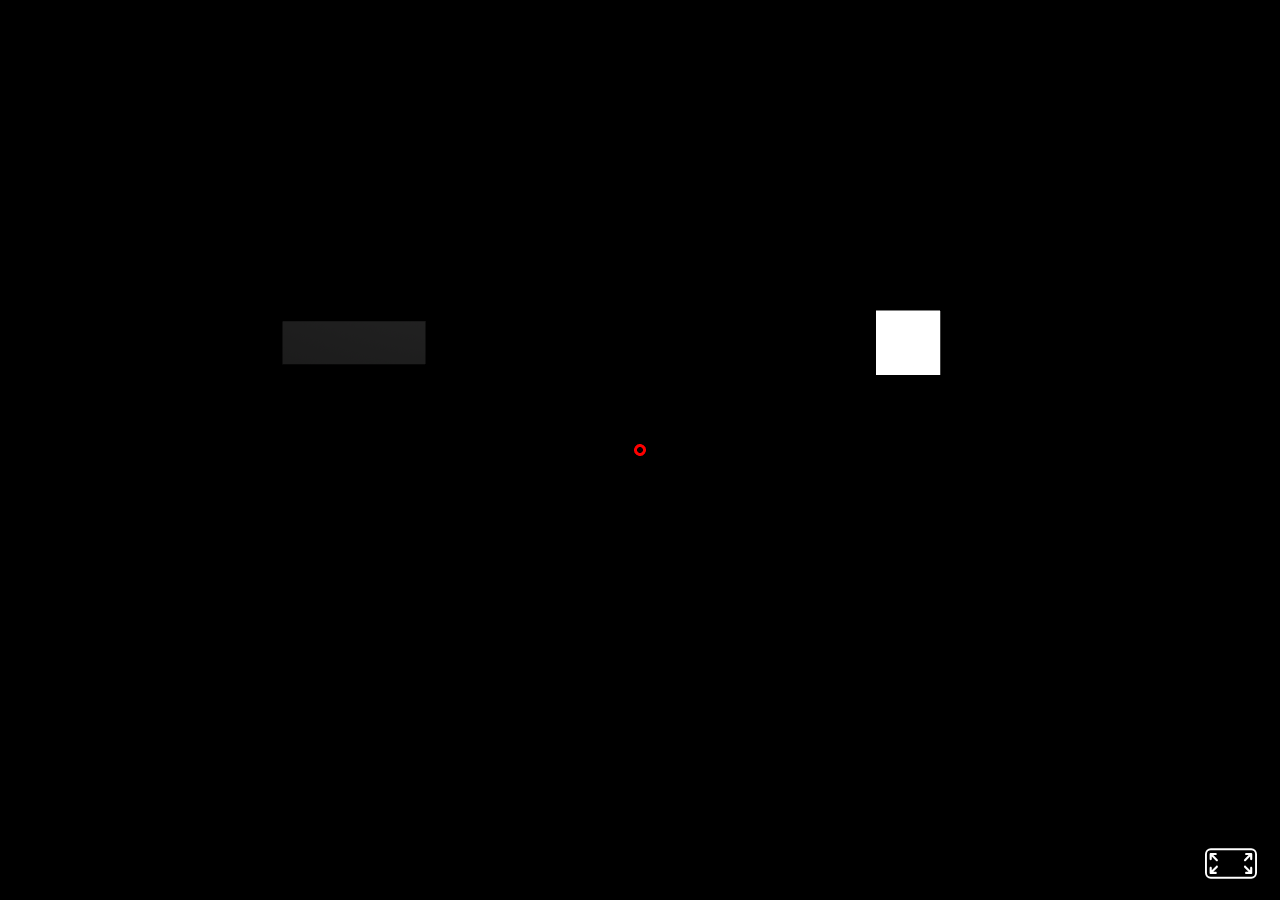
==== balandra.html @ b4c8eab2 "Video inmersion" ====
<!DOCTYPE html>
<html lang="en">
<head>
    <title></title>
    <meta charset="UTF-8">
    <meta name="viewport" content="width=device-width, initial-scale=1.0">
    <link href="./information/mapbox-gl.css" rel="stylesheet">
    <script src="./information/mapbox-gl-map.js"></script>
    <link href="css/style.css" rel="stylesheet">
</head>
<body id="balandra">
    <a-scene device-orientation-permission-ui="enabled: false">
        <a-sky id="sky" src="#pointBal1" rotation="0 -80 0"></a-sky>
        <a-assets>
            <!--Puntos-->
            <img id="pointBal1" src="images/balandraImgs/B1.webp" alt="Imagen 1">
            <img id="pointBal2" src="images/balandraImgs/B2.webp" alt="Imagen 2">
            <img id="pointBal3" src="images/balandraImgs/B3.webp" alt="Imagen 3">
            <img id="pointBal4" src="images/balandraImgs/B4.webp" alt="Imagen 4">
            <img id="pointBal5" src="images/balandraImgs/B5.webp" alt="Imagen 5">
            <!--PointBal1-->
            <img id="aves" src="images/balandraImgs/Aves.jpg" alt="Aves">
            <img id="mangleNegro" src="images/balandraImgs/Mangle Negro.jpg" alt="Mangle negro">
            <img id="batis" src="images/balandraImgs/Batis maritima (1).jpg" alt="Batis">
            <!--PointBal2-->
            <img id="copal" src="images/balandraImgs/Copal.jpg" alt="Copal">
            <img id="dunas" src="images/balandraImgs/Dunas.jpg" alt="Dunas">
            <img id="ecologica" src="images/balandraImgs/Sucesión Ecologica.jpg" alt="Ecologica">
            <img id="mangleRojo" src="images/balandraImgs/Mangle Rojo.jpeg" alt="Dunas">
             <!--PointBal3-->
            <video id="drAvila" loop src="images/balandraImgs/drAvila.mp4"></video>
            <img id="paisajismo" src="images/balandraImgs/Paisajismo.jpg" alt="Paisajismo">
            <!--PointBal4-->
            <video id="testimonial" loop src="images/balandraImgs/Testimonial B2.mp4"></video>
            <video id="inmersion" loop src="images/balandraImgs/inmersion.mp4"></video>

            <!--PointBal5-->
            <img id="dosel" src="images/balandraImgs/dosel.jpg" alt="Dosel">
            <img id="raices" src="images/balandraImgs/Raíces.jpg" alt="Raices">
            
            
            <!--Recursos extra-->
            <video id="atras" autoplay loop muted src="images/direction.webm" alt="hotspot"></video>
            <img id="close1" src="images/close1.png" alt="close1">
            <img id="salir" src="images/puerta.png" alt="salir">
            <img id="siguiente" src="images/sig.png" alt="sig">
            <video id="adelante" autoplay loop muted src="images/adelante.webm" alt="adelante"></video>
            <video id="video" autoplay loop muted src="images/try.webm"></video>
            

        </a-assets>
        <a-entity id="spots" hotspots scale="1 1 1">
            <a-entity id="group-point1-balandra">
                
                <a-video class="adelante" spot="linkto:#pointBal2;spotgroup:group-point2-balandra" position="11 0 -7" rotation="50 110 90" material="opacity=0.8" src="#adelante" geometry="width: 2; height: 1.8"></a-video>
                <a-video id="op1" src="#video" position="-1 0.2 -8.8" rotation="0.000 0.000 0.000" material="opacity:0.8" geometry="width: 1.2; height: 1.2" visible="true" visibilidad="openImageId: op1; imageId: tar1; closeId: clo1"></a-video>
                <a-entity id="tar1" position="3 3 -13" rotation="0 -15 0" visible="false">
                    <a-plane position="0 -1 0" rotation="0 0 0" geometry="width: 10; height: 12" material="color: black; opacity: 0.7"></a-plane>
                    <a-image src="#aves" position="0 2 0.01" geometry="width: 9.5; height: 5.5" material=""></a-image>
                    <a-image position="4.3 4.3 0.03" id="clo1" src="#close1" geometry="width: 0.6; height: 0.6" material=""></a-image>
                    <a-text value="Aves"  position="0 -1.3 0.01" align="center" color="white" width="9.5" text="wrapCount: 30; baseline: top; negate: false; font:./lato-font-main/Lato-Regular-msdf.json; fontImage: ./lato-font-main/Lato-Regular-msdf.png" ></a-text>
                    <a-text value="Egretta thula (garza blanca) y Egretta rufescens (garza rojiza) son especies de aves de la familia Ardeidae que habitan en humedales, lagunas costeras, estuarios y manglares, donde se alimentan de peces, crustáceos y otros organismos acuáticos. La garza blanca se distingue por su plumaje blanco, patas negras y dedos amarillos, mientras que la garza rojiza presenta dos tipos de coloración: uno rojizo y otro blanco. Ambas especies son fundamentales para el equilibrio ecológico de los ecosistemas costeros. La garza blanca no se encuentra clasificada en la NOM-059-SEMARNAT-2010, mientras que la garza rojiza sí está incluida en dicha norma bajo la categoría de “Sujetas a Protección Especial” (Pr)." position="0 -2.2 0.01" align="center" color="white" width="9.5" text="wrapCount: 50; lineHeight: 50; baseline: top; negate: false; font:./lato-font-main/Lato-Regular-msdf.json; fontImage: ./lato-font-main/Lato-Regular-msdf.png"  >
                    </a-text>
                </a-entity>
                
                <a-video id="op2"src="#video" position="-5 0 -3" rotation="0.000 50.000 0.000" material="opacity:0.8" geometry="width: 1.2; height: 1.2" visible="true" visibilidad="openImageId: op2; imageId: tar2; closeId: clo2"></a-video>
                <a-entity id="tar2" position="-12 3 1" rotation="0.000 75.000 0.000" visible="false">
                    <a-plane position="0 -1 0" rotation="0 0 0" geometry="width: 10; height: 12" material="color: black; opacity: 0.7"></a-plane>
                    <a-image src="#mangleNegro" position="0 2 0.01" geometry="width: 9.5; height:5.5" material=""></a-image>
                    <a-image position="4.3 4.3 0.03" id="clo2" src="#close1" geometry="width: 0.6; height: 0.6" material=""></a-image>
                    <a-text value="Mangle negro" position="0 -1.4 0.01" align="center" color="white" width="9.5" text="wrapCount: 30; baseline: top; negate: false;font:./lato-font-main/Lato-Regular-msdf.json; fontImage: ./lato-font-main/Lato-Regular-msdf.png" ></a-text>
                    <a-text value="Avicennia germinans, conocida como mangle negro, es una especie arbórea-arbustiva de la familia Acanthaceae. Crece en planicies intermareales, principalmente en bordes y zonas internas de manglares, en lagunas costeras, estuarios y bahías, sobre suelos salinos arcillosos o limosos con inundaciones periódicas. Presenta raíces (neumatóforos) que facilitan el intercambio de gases en condiciones anóxicas y hojas con glándulas que excretan sal. Es fundamental para la estabilización del suelo, captura de carbono y otros servicios ecosistémicos. Dicha especie está incluida en la NOM-059-SEMARNAT-2010 bajo la categoría “Amenazada” (A)." position="0 -2.4 0.01" align="center" color="white" width="9.5" text="wrapCount: 50; lineHeight: 50; baseline: top; negate: false; font:./lato-font-main/Lato-Regular-msdf.json; fontImage: ./lato-font-main/Lato-Regular-msdf.png">
              </a-text></a-entity>

              
              <a-video id="op31" src="#video" position="3 -1 -1 " rotation="0.000 120.000 50.000" material="opacity:0.8" geometry="width: 1; height: 1" visible="true" visibilidad="openImageId: op31; imageId: tar31; closeId: clo31"></a-video>
              <a-entity id="tar31" position="12 3 3" rotation="0.000 -95.000 0.000" visible="false">
                <a-plane position="0 -1 0" rotation="0 0 0" geometry="width: 10; height: 12" material="color: black; opacity: 0.7"></a-plane>
                <a-image src="#batis" position="0 2 0.01" geometry="width: 9.5; height:5.5" material=""></a-image>
                <a-image position="4.3 4.3 0.03" id="clo31" src="#close1" geometry="width: 0.6; height: 0.6" material=""></a-image>
                <a-text value="Batis" position="0 -1.5 0.01" align="center" color="white" width="9.5" text="wrapCount: 30; baseline: top; negate: false; font:./lato-font-main/Lato-Regular-msdf.json; fontImage: ./lato-font-main/Lato-Regular-msdf.png"></a-text>
                <a-text value="Batis maritima, conocida como saladilla o vidrillo, es una planta halófita perenne de la familia Bataceae. Crece en planicies intermareales asociadas a manglares y marismas, en suelos salinos arenosos a limosos inundados. Destaca por su baja altura (10-50 cm), y hojas carnosas, adaptadas a ambientes salinos. Es clave para estabilizar suelos y brindar refugio a la fauna, y presenta potencial para la restauración ecológica. Esta especie no está incluida en la NOM-059-SEMARNAT-2010." position="0 -2.4 0.01" align="center" color="white" width="9.5" text="wrapCount: 49; lineHeight: 60; baseline: top; negate: false; font:./lato-font-main/Lato-Regular-msdf.json; fontImage: ./lato-font-main/Lato-Regular-msdf.png">
              </a-text></a-entity>

              <a-video id="op32" src="#video" position="2.4 -1 5 " rotation="0.000 50.000 50.000" material="opacity:0.9" geometry="width: 1.2; height: 1.2" visible="true" visibilidad="openImageId: op32; imageId: tar32; closeId: clo32"></a-video>
              <a-entity id="tar32" position="-2 3 12" rotation="0.000 -180.000 0.000" visible="false">
                <a-plane position="0 -1 0" rotation="0 0 0" geometry="width: 10; height: 8" material="color: black; opacity: 0.7"></a-plane>
                <a-circle position="4.3 2.3 0.05" id="clo32" radius="0.3" material="src: #close1; opacity:1"></a-circle>
                <a-text value="Sitio Ramsar Balandra" position="0 1.8 0.01" align="center" color="white" width="9.5" text="wrapCount: 30; baseline: top; negate: false; font:./lato-font-main/Lato-Regular-msdf.json; fontImage: ./lato-font-main/Lato-Regular-msdf.png" ></a-text>
                <a-text value="El Sitio Ramsar Balandra (número 1767), designado el 2 de febrero de 2008, se encuentra en Baja California Sur, México, y abarca 448.67 hectáreas (24° 19' N, 110° 20' W). Este humedal costero en el Golfo de California alberga una importante comunidad de manglar, la cual presenta tres de las cuatro especies de manglares presentes en México: Rhizophora mangle, Avicennia germinans y Laguncularia racemosa. Es un sitio clave para la reproducción de aves migratorias y residentes como Pelecanus occidentalis, Pandion haliaetus y Fregata magnificens. También destaca por su riqueza en reptiles, incluyendo especies como Dipsosaurus dorsalis y Callisaurus draconoides, esta última bajo amenaza." position="0 0.6 0.01" align="center" color="white" width="9.5" text="wrapCount: 50; lineHeight: 60; baseline: top; negate: false; font:./lato-font-main/Lato-Regular-msdf.json; fontImage: ./lato-font-main/Lato-Regular-msdf.png" >
              </a-text></a-entity>
            </a-entity>
            
            <a-entity id="group-point2-balandra" scale="0 0 0">
                <a-video class="adelante" spot="linkto:#pointBal3;spotgroup:group-point3-balandra" rotation="10 80 85" position="10 0.6 -5" src="#adelante" material="" geometry="width:1.2; height: 1.8" ></a-video>
                <a-video class="atras" spot="linkto:#pointBal1;spotgroup:group-point1-balandra" position="-1.5 1 10" rotation="60 0 90" src="#atras" material="opacity=0.7" geometry="width: 1.5; height: 1.5" ></a-video>
                <a-video src="#video" id="op3" position="-1.5 0.5 3" rotation="0.000  -20.000 0.000" material="opacity:0.8" geometry="width: 0.7; height: 0.7"  visible="true" visibilidad="openImageId: op3; imageId: tar3; closeId: clo3"></a-video>
                <a-entity id="tar3" position="5 3 12" rotation="0 180 0" visible="false">
                    <a-plane position="0 -0.5 0" rotation="0 0 0" geometry="width: 10; height: 11" material="color: black; opacity: 0.7"></a-plane>
                    <a-image src="#copal" position="0 2 0.01" geometry="width: 9.5; height: 5.5" material=""></a-image>
                    <a-image position="4.3 4.3 0.03" id="clo3" src="#close1" geometry="width: 0.6; height: 0.6" material=""></a-image>
                    <a-text value="Copal" position="0 -1.5 0.01" align="center" color="white" width="9.5" text="wrapCount: 30; baseline: top; negate: false;font:./lato-font-main/Lato-Regular-msdf.json; fontImage: ./lato-font-main/Lato-Regular-msdf.png"></a-text>
                    <a-text value="Bursera epinnata, conocida como copal rojo, es una especie de la familia Burseraceae que habita en zonas tropicales y subtropicales de México, especialmente en selvas bajas caducifolias y matorrales. Se caracteriza por su corteza rojiza que se desprende en láminas y su resina aromática, utilizada tradicionalmente en ceremonias religiosas y como incienso. La especie de copal rojo no está incluida en la NOM-059-SEMARNAT." position="0 -2.5 0.01" align="center" color="white" width="9.5" text="wrapCount: 50; lineHeight: 50; baseline: top; negate: false;font:./lato-font-main/Lato-Regular-msdf.json; fontImage: ./lato-font-main/Lato-Regular-msdf.png">
                </a-text></a-entity>
                
                <a-video src="#video" id="op4" position="-5 0.5 1.5" rotation="0.000  95.000 0.000" material="opacity:0.8" geometry="width: 0.7; height: 0.7" visible="true" visibilidad="openImageId: op4; imageId: tar4; closeId: clo4"></a-video>
                <a-entity id="tar4" position="-10 3 8" rotation="0 -240 0" visible="false">
                    <a-plane position="0 -1 0" rotation="0 0 0" geometry="width: 10; height: 12" material="color: black; opacity: 0.7"></a-plane>
                    <a-image src="#ecologica" position="0 2 0.01" geometry="width: 9.5; height: 5.5" material=""></a-image>
                    <a-image position="4.3 4.3 0.03" id="clo4" src="#close1" geometry="width: 0.6; height: 0.6" material=""></a-image>
                    <a-text value="Sucesión ecológica" position="0 -1.2 0.01" align="center" color="white" width="9.5" text="wrapCount: 30; baseline: top; negate: false;font:./lato-font-main/Lato-Regular-msdf.json; fontImage: ./lato-font-main/Lato-Regular-msdf.png" ></a-text>
                    <a-text value="La sucesión ecológica en manglares describe los cambios en la estructura y composición de estas comunidades a lo largo del tiempo debido a factores naturales y antrópicos. Generalmente, comienza en áreas costeras con acumulación de sedimentos ricos en nutrientes, donde pioneros como Avicennia germinans colonizan gracias a su tolerancia a suelos salinos e inundados. A medida que se acumulan sedimentos y se estabiliza el sustrato, especies como Rhizophora mangle y Laguncularia racemosa pueden establecerse, formando un bosque maduro. Este proceso está influenciado por el flujo de mareas, la salinidad y la disponibilidad de nutrientes. Sin embargo, actividades humanas como el cambio de uso de suelo o la contaminación pueden interrumpir esta sucesión, afectando la funcionalidad del ecosistema." position="0 -2 0.01" align="center" color="white" width="9" text="wrapCount: 51; lineHeight: 48; baseline: top; negate: false; font:./lato-font-main/Lato-Regular-msdf.json; fontImage: ./lato-font-main/Lato-Regular-msdf.png"></a-text>
                </a-entity>
                
                <a-video src="#video" id="op5" position="2 0.1 -4" rotation="0.000  -20.000 0.000" material="opacity:0.8" geometry="width: 0.7; height: 0.7" visible="true" visibilidad="openImageId: op5; imageId: tar5; closeId: clo5"></a-video>
                <a-entity id="tar5" position="2 3 -10" rotation="0.000 -15.000 0.000" visible="false">
                    <a-plane position="0 -1 0" rotation="0 0 0" geometry="width: 10; height: 12" material="color: black; opacity: 0.7"></a-plane>
                    <a-image src="#dunas" position="0 2 0.01" geometry="width: 9.5; height: 5.5" material=""></a-image>
                    <a-image position="4.3 4.3 0.03" id="clo5" src="#close1" geometry="width: 0.6; height: 0.6" material=""></a-image>
                    <a-text value="Dunas" position="0 -1.6 0.01" align="center" color="white" width="9.5" text="wrapCount: 30; baseline: top; negate: false;font:./lato-font-main/Lato-Regular-msdf.json; fontImage: ./lato-font-main/Lato-Regular-msdf.png"></a-text>
                    <a-text value="El ecosistema de dunas presenta formaciones arenosas que albergan vegetación adaptada a condiciones áridas, proporcionando hábitat para diversas especies de fauna como reptiles. Además, actúan como barreras naturales que estabilizan sedimentos y contribuyen al ciclo de nutrientes en el humedal y protege la línea de costa contra la erosión y el impacto de tormentas. Las dunas son también un atractivo turístico, ya que forman parte del paisaje único de Balandra, siendo esenciales para su conservación frente a la presión humana y el cambio climático." position="0 -2.7 0.01" align="center" color="white" width="9.5" text="wrapCount: 50; lineHeight: 50; baseline: top; negate: false;font:./lato-font-main/Lato-Regular-msdf.json; fontImage: ./lato-font-main/Lato-Regular-msdf.png" ></a-text>
                </a-entity>

                <a-video src="#video" id="op51" position="-4 0.1 -1" rotation="0.000  -90.000 0.000" material="opacity:0.8" geometry="width: 0.7; height: 0.7" visible="true" visibilidad="openImageId: op51; imageId: tar51; closeId: clo51"></a-video>
                <a-entity id="tar51" position="-8 3 -9" rotation="0.000 30.000 0.000" visible="false">
                    <a-plane position="0 -1 0" rotation="0 0 0" geometry="width: 10; height: 10.5" material="color: black; opacity: 0.7"></a-plane>
                    <a-image src="#mangleRojo" position="0 1.2 0.01" geometry="width: 9.5; height: 5.5" material=""></a-image>
                    <a-image position="4.3 3.5 0.03" id="clo51" src="#close1" geometry="width: 0.6; height: 0.6" material=""></a-image>
                    <a-text value="Mangle rojo" position="0 -2.1 0.01" align="center" color="white" width="9.5" text="wrapCount: 30; baseline: top; negate: false; font:./lato-font-main/Lato-Regular-msdf.json; fontImage: ./lato-font-main/Lato-Regular-msdf.png" ></a-text>
                    <a-text value="Rhizophoraceae, es un arbusto o algunas veces árbol de hasta 8 m de altura, con numerosas raíces aéreas que descienden desde las ramas y el tronco; sus hojas son gruesas. Presenta un embrión de la semilla (propágulo), el cual al desprenderse del árbol es transportado por la corriente del mar a otros lugares." position="0 -3.1 0.01" align="center" color="white" width="9.5" text="wrapCount: 45; lineHeight: 55; baseline: top; negate: false;font:./lato-font-main/Lato-Regular-msdf.json; fontImage: ./lato-font-main/Lato-Regular-msdf.png"></a-text>
                </a-entity>
            </a-entity>
            
            <a-entity id="group-point3-balandra"  scale="0 0 0">
                
                <a-image class="atras" spot="linkto:#pointBal2;spotgroup:group-point2-balandra" position="2 0 10" rotation="70 40 80" src="#atras" material="opacity=0.8" geometry="width: 1.5; height: 1.8"></a-image>
                <a-image class="adelante" spot="linkto:#pointBal4;spotgroup:group-point4-balandra" position="-9 0 10.5" rotation="30 -60 90" src="#adelante" material="opacity=0.8" geometry="width: 1.2; height: 1.5"></a-image>
                <a-video src="#video" id="op6" position="-0.9 1.3 5" rotation="0.000  -20.000 0.000" material="opacity:0.8" geometry="width: 0.7; height: 0.7" visible="true" visibilidad="openImageId: op6; imageId: tar6; closeId: clo6"></a-video>
                <a-entity id="tar6" position="1 6 15" rotation="0 180 0" visible="false">
                    <a-plane position="0 -0.5 0" rotation="0 0 0" geometry="width: 10; height: 11" material="color: black; opacity: 0.7"></a-plane>
                    <a-image src="#paisajismo" position="0 2 0.01" geometry="width: 9.5; height: 5.5" material=""></a-image>
                    <a-image position="4.3 4.3 0.03" id="clo6" src="#close1" geometry="width: 0.6; height: 0.6" material=""></a-image>
                    <a-text value="Servicio ecosistémicos de paisaje" id="carousel-title" position="0 -1.5 0.01" align="center" color="white" width="9.5" text="wrapCount: 30; baseline: top; negate: false;font:./lato-font-main/Lato-Regular-msdf.json; fontImage: ./lato-font-main/Lato-Regular-msdf.png" ></a-text>
                    <a-text value="Balandra es considerada un símbolo icónico de la ciudad de La Paz así como del estado de Baja California Sur y de México, gracias a su extraordinaria belleza natural y valor cultural. Su emblemático hongo de piedra, formado por la erosión, es una de las imágenes más reconocidas del estado. Este sitio, con sus aguas cristalinas, manglares y dunas costeras, representa un orgullo para la comunidad local, destacando su compromiso con la conservación" position="0 -2.5 0.01" align="center" color="white" width="9.5" text="wrapCount: 50; lineHeight: 50; baseline: top; negate: false; font:./lato-font-main/Lato-Regular-msdf.json; fontImage: ./lato-font-main/Lato-Regular-msdf.png"></a-text>
                </a-entity>
                
                <a-video src="#video" id="op7" position="-5 0.2 -1.2" rotation="0.000  60.000 0.000" material="opacity:0.8" geometry="width: 0.7; height: 0.7" visible="true" visibilidad="openImageId: op7; imageId: tar7; closeId: clo7; videoId: drAvila"></a-video>
                <a-entity id="tar7" position="-10 0.2 -10" rotation="0 50 0" visible="false">
                    <a-plane position="0 1 0" rotation="0 0 0" geometry="width: 10; height: 8" material="color: black; opacity: 0.7"></a-plane>
                    <a-video src="#drAvila" position="0 2 0.01" geometry="width: 9.5; height: 5.5" material=""></a-video>
                    <a-circle position="4.3 4.3 0.05" id="clo7" radius="0.3" material="src: #close1"></a-circle>
                    <!--<a-image position="4.3 4.3 0.03" id="clo7" src="#close1" geometry="width: 0.6; height: 0.6" material=""></a-image>-->
                    <a-text value=" Dr. Giovanni Ávila Flores Especialista en manglares" id="carousel-title" position="0 -1.3 0.01" align="center" color="white" width="9.5" text="wrapCount: 25; baseline: top; negate: false;" font="https://raw.githubusercontent.com/mel091/lato-font/refs/heads/main/Lato-Regular-msdf.json"></a-text>
                </a-entity>
               
                <a-video src="#video" id="op71" position="1 0.5 -2" rotation="10.000  -20.000 0.000" material="opacity:0.8" geometry="width: 0.7; height: 0.7" visible="true" visibilidad="openImageId: op71; imageId: tar71; closeId: clo71"></a-video>
                <a-entity id="tar71" position="2 0.2 -11" rotation="0 -10 0" visible="false">
                    <a-plane position="0 0.5 0" rotation="0 0 0" geometry="width: 10; height: 8" material="color: black; opacity: 0.85"></a-plane>
                    <a-circle position="4.3 3.8 0.03" id="clo71" radius="0.3" material="src: #close1; opacity:1" geometry=""></a-circle>
                    <!--<a-image position="4.3 2.8 0.03" id="clo71" src="#close1" geometry="width: 0.6; height: 0.6" material=""></a-image>-->
                    <a-text value="Servicios ecosistémicos y culturales" id="carousel-title" position="0 3.2 0.01" align="center" color="white" width="9.5" text="wrapCount: 30; baseline: top; negate: false; font:./lato-font-main/Lato-Regular-msdf.json; fontImage: ./lato-font-main/Lato-Regular-msdf.png" ></a-text>
                    <a-text value="El ecoturismo en Balandra, especialmente mediante actividades como la navegación en kayak y la observación de aves y el paisaje marino-costero, permite a los visitantes disfrutar de sus paisajes únicos mientras se fomenta la educación ambiental. Navegar entre manglares y aguas cristalinas no sólo ofrece experiencias recreativas, sino también un vínculo directo con los servicios ecosistémicos culturales del sitio, como el valor estético, espiritual y de identidad local. Estas actividades promueven la conservación al generar ingresos sostenibles para la comunidad, reduciendo impactos negativos en el entorno." position="0 2 0.01" align="center" color="white" width="9.5" text="wrapCount: 49; lineHeight: 55; baseline: top; negate: false; font:./lato-font-main/Lato-Regular-msdf.json; fontImage: ./lato-font-main/Lato-Regular-msdf.png" ></a-text>
                </a-entity>
            </a-entity>
            
            <a-entity id="group-point4-balandra" scale="0 0 0">
                <a-image class="adelante" spot="linkto:#pointBal5;spotgroup:group-point5-balandra" position="8 0 3" rotation="0 90 0" src="#adelante" material="opacity=0.8" geometry="width:1.8; height:1.5"></a-image>
                <a-image class="atras" spot="linkto:#pointBal3;spotgroup:group-point3-balandra" position="4 0 15" rotation="-40.000 40.000 100.000" src="#atras" material="opacity=0.8" geometry="width:1.8; height: 2.5"></a-image>
                <a-video src="#video" id="op8" position="-0.4 0.5 -2" rotation="0.000  10.000 0.000" material="opacity:0.8" geometry="width: 0.7; height: 0.7" visible="true" visibilidad="openImageId: op8; imageId: tar8; closeId: clo8; videoId: inmersion"></a-video>
                <a-entity id="tar8" position="-1.5 1.5 -10" rotation="0  10 0" visible="false">
                    <a-plane position="0 -0.5 0" rotation="0 0 0" geometry="width: 10; height: 11" material="color: black; opacity: 0.7"></a-plane>
                    <a-video src="#inmersion" position="0 2 0.01" geometry="width: 9.5; height: 5.5" material=""></a-video>
                    <a-circle position="4.3 4.3 0.03" id="clo8" radius="0.3" material="src: #close1; opacity:1" geometry=""></a-circle>
                    <!--<a-image position="4.3 4.3 0.035" id="clo8" src="#close1" geometry="width: 0.6; height: 0.6" material=""></a-image>-->
                    <a-text value="Servicio ecosistémico pesquería" id="carousel-title" position="0 -1.3 0.01" align="center" color="white" width="9.5" text="wrapCount: 25; baseline: top; negate: false; font:./lato-font-main/Lato-Regular-msdf.json; fontImage: ./lato-font-main/Lato-Regular-msdf.png" ></a-text>
                    <a-text value="La pesca en Balandra, principalmente artesanal, depende de los servicios ecosistémicos proporcionados por sus manglares y otros ecosistemas, que sirven de hábitat y zona de cría para diversas especies de fauna. Estos ecosistemas contribuyen a la salud de las pesquerías locales al ofrecer un entorno seguro para el desarrollo de peces y crustáceos. La conservación de estos hábitats asegura la sostenibilidad de la pesca y las fuentes de ingresos para las comunidades locales." position="0 -2.2 0.01" align="center" color="white" width="9.5" text="wrapCount: 49; lineHeight: 52; baseline: top; negate: false; font:./lato-font-main/Lato-Regular-msdf.json; fontImage: ./lato-font-main/Lato-Regular-msdf.png"></a-text>
                </a-entity>

                <a-video src="#video" id="op81" position="-3.5 2 4" rotation="0.000  -20.000 0.000" material="opacity:0.8" geometry="width: 1.2; height: 1.2" visible="true" visibilidad="openImageId: op81; imageId: tar81; closeId: clo81; videoId: testimonial"></a-video>
                <a-entity id="tar81" position="-7.5 3 14" rotation="0  150 0" visible="false">
                    <a-plane position="0 0 0" rotation="0 0 0" geometry="width: 10; height: 10" material="color: black; opacity: 0.7"></a-plane>
                    <a-video src="#testimonial" position="0 2 0.01" geometry="width: 9.5; height: 5.5" material=""></a-video>
                    <a-circle position="4.3 4.3 0.03" id="clo81" radius="0.3" material="src: #close1; opacity:1" geometry=""></a-circle>
                    <!--<a-image position="4.3 4.3 0.035" id="clo81" src="#close1" geometry="width: 0.6; height: 0.6" material=""></a-image>-->
                    <a-text value="Servicios ecosistématicos hábitat" id="carousel-title" position="0 -1.8 0.01" align="center" color="white" width="9.5" text="wrapCount: 25; baseline: top; negate: false; font:./lato-font-main/Lato-Regular-msdf.json; fontImage: ./lato-font-main/Lato-Regular-msdf.png" ></a-text>  
                    <a-text value="Álvaro Jimenez, Guardaparque APFF Balandra" position="0 -3.1 0.2" align="center" color="white" width="9.5" text="wrapCount: 30; lineHeight: 50; baseline: top; negate: false; font:./lato-font-main/Lato-Regular-msdf.json; fontImage: ./lato-font-main/Lato-Regular-msdf.png" ></a-text>
                </a-entity>
                
            
                <a-video src="#video" id="op82" position="2 0.5 2.8" rotation="10.000  20.000 0.000" material="opacity:0.8" geometry="width: 0.9; height: 0.9" visible="true" visibilidad="openImageId: op82; imageId: tar82; closeId: clo82"></a-video>
                <a-entity id="tar82" position="9.5 5 10" rotation="0 -150 0" visible="false">
                    <a-plane position="0 -0.5 0" rotation="0 0 0" geometry="width: 10; height: 8" material="color: black; opacity: 0.7"></a-plane>
                    <a-circle position="4.3 2.8 0.03" id="clo82" radius="0.3" material="src: #close1; opacity:1"></a-circle>
                    <!--<a-image position="4.3 2.8 0.03" id="clo82" src="#close1" geometry="width: 0.6; height: 0.6" material=""></a-image>-->
                    <a-text value="Servicio ecosistémico maderables (biomasa)" id="carousel-title" position="0 2.2 0.01" align="center" color="white" width="9.5" text="wrapCount: 30; baseline: top; negate: false;font:./lato-font-main/Lato-Regular-msdf.json; fontImage: ./lato-font-main/Lato-Regular-msdf.png"></a-text>
                    <a-text value="La madera de los manglares de Balandra, aunque no es una fuente principal de aprovechamiento comercial, desempeña un papel crucial en los servicios ecosistémicos al proporcionar estabilidad al ecosistema costero. Además, la descomposición de la madera de los manglares contribuye al ciclo de nutrientes, enriqueciendo los sedimentos y fomentando la biodiversidad marina." position="0 0.5 0.01" align="center" color="white" width="9.5" text="wrapCount: 40; lineHeight: 55; baseline: top; negate: false; font:./lato-font-main/Lato-Regular-msdf.json; fontImage: ./lato-font-main/Lato-Regular-msdf.png" ></a-text>
                </a-entity>

                <a-video id="op83" src="#video" position="4 -0.5 -3.5" rotation="0.000  -40.000 0.000" material="opacity:0.9" geometry="width: 1.2; height: 1.2" visible="true" visibilidad="openImageId: op83; imageId: tar83; closeId: clo83"></a-video>
                <a-entity id="tar83" position="9.5 3.5 -9" rotation="0.000 -40.000 0.000" visible="false">
                    <a-plane position="0 -1 0" rotation="0 0 0" geometry="width: 10; height: 5" material="color: black; opacity: 0.7"></a-plane>
                    <a-circle position="4.3 0.9 0.03" id="clo83" radius="0.3" material="src: #close1; opacity:1"></a-circle>
                    <!--<a-image position="4.3 0.9 0.03" id="clo83" src="#close1" geometry="width: 0.6; height: 0.6" material=""></a-image>-->
                    <a-text value="Servicios ecosistemico habitat" position="0 0.5 0.01" align="center" color="white" width="9.5" text="wrapCount: 30; baseline: top; negate: false; font:./lato-font-main/Lato-Regular-msdf.json; fontImage: ./lato-font-main/Lato-Regular-msdf.png" ></a-text>
                    <a-text value="Balandra es un sitio único que alberga una gran biodiversidad, incluyendo manglares, dunas, playas y aguas costeras que sirven de hábitat para aves migratorias, reptiles, y mamíferos marinos como ballenas y delfines." position="0 -0.8 0.01" align="center" color="white" width="9.5" text="wrapCount: 50; lineHeight: 60; baseline: top; negate: false; font:./lato-font-main/Lato-Regular-msdf.json; fontImage: ./lato-font-main/Lato-Regular-msdf.png" >
                </a-text></a-entity>
            </a-entity>
            
            <a-entity id="group-point5-balandra" scale="0 0 0">
                <!-- <a-image src="images/puerta.png" id="puertaSalida" position="-4.5 0.5 5.5" visible="true" width="1.5" height="1.5" event-set__click="_event: click; color: #00FF00" rotation="0 -50 0" visibilidad="openImageId: puertaSalida; imageId: confirmacion; closeId: cancelarPlane"></a-image>
                <a-entity id="confirmacion" position="-8.0 0.5 10.5" rotation="0 -210 0" visible="false">
                    <a-plane position="0 0.5 0" rotation="0 0 0" geometry="width: 10; height: 6" material="color: black; opacity: 0.7"></a-plane>
                    <a-plane position="-2.25 0.2 6" id="cancelarPlane" rotation="0 0 0" geometry="width: 2; height: 0.8" material="color: red; opacity: 0.7"></a-plane>
                    <a-image position="0.70 0.2 6" spot="linkto:#pointBal1;spotgroup:group-point1-balandra" class="atras" src="#atras" rotation="0 0 0" geometry="width: 2; height: 0.8" material="color: green; opacity: 0.7"></a-image>
                    <a-text value="Cancelar" position="-2.2 0.45 7" align="center" color="white" width="4.5" text="wrapCount: 25; baseline: top; negate: false;font:./lato-font-main/Lato-Regular-msdf.json; fontImage: ./lato-font-main/Lato-Regular-msdf.png" ></a-text>
                    <a-text value="Aceptar"  position="0.375 0.45 7" align="center" color="white" width="4.5" text="wrapCount: 25; baseline: top; negate: false; font:./lato-font-main/Lato-Regular-msdf.json; fontImage: ./lato-font-main/Lato-Regular-msdf.png" ></a-text>
                    <a-text value="Confirma si deseas salir de este paseo" position="-0.55 2 4" align="center" color="white" width="6.5" text="wrapCount: 25; baseline: top; negate: false; font:./lato-font-main/Lato-Regular-msdf.json; fontImage: ./lato-font-main/Lato-Regular-msdf.png" ></a-text>
                </a-entity> 
                -->
                <a-image class="salir" spot="linkto:#pointBal1;spotgroup:group-point1-balandra" position="-4.5 0.5 5.5" rotation="0 -50 0" src="#salir" material="opacity:0.8" geometry="width:1.5; height:1.5"></a-image>
                
                <a-image class="atras" spot="linkto:#pointBal4;spotgroup:group-point4-balandra" position="-1 0.3 10" rotation="60 20 90" src="#atras" material="opacity:0.8" geometry="width:1.5; height:1.8"></a-image>
                <a-video src="#video" id="op9" position="0.2 4 0.5" rotation="90.000  60.000 0.000" material="opacity:0.9" geometry="width: 0.7; height: 0.7" visible="true" visibilidad="openImageId: op9; imageId: tar9; closeId: clo9"></a-video>
                <a-entity id="tar9" position="-2 7 12" rotation="20 -180 0" visible="false">
                    <a-plane position="0 -0.5 0" rotation="0 0 0" geometry="width: 10; height: 11" material="color: black; opacity: 0.7"></a-plane>
                    <a-image src="#dosel" position="0 2 0.01" geometry="width: 9.5; height: 5.5" material=""></a-image>
                    <a-image position="4.3 4.3 0.03" id="clo9" src="#close1" geometry="width: 0.6; height: 0.6" material=""></a-image>
                    <a-text value="Dosel" position="0 -1.4 0.01" align="center" color="white" width="9.5" text="wrapCount: 25; baseline: top; negate: false; font:./lato-font-main/Lato-Regular-msdf.json; fontImage: ./lato-font-main/Lato-Regular-msdf.png" ></a-text>
                    <a-text value="El dosel del manglar en Balandra es la capa superior formada por las ramas y hojas de los árboles de manglar, que juega un papel crucial en el ecosistema. Este dosel proporciona refugio y alimento a una gran variedad de especies, incluyendo aves, insectos y mamíferos." position="0 -2.4 0.01" align="center" color="white" width="9.5" text="wrapCount: 40; lineHeight: 55; baseline: top; negate: false; font:./lato-font-main/Lato-Regular-msdf.json; fontImage: ./lato-font-main/Lato-Regular-msdf.png"></a-text>
                </a-entity>


                <a-video src="#video" id="op10" position="2 1 -2" rotation="0.000  -50.000 0.000" material="opacity:0.8" geometry="width: 0.7; height: 0.7" visible="true" visibilidad="openImageId: op10; imageId: tar10; closeId: clo10"></a-video>
                <a-entity id="tar10" position="1 0.2 -10" rotation="0 -10 0" visible="false">
                    <a-plane position="0 -0.5 0" rotation="0 0 0" geometry="width: 10; height: 11" material="color: black; opacity: 0.7"></a-plane>
                    <a-image src="#raices" position="0 2 0.01" geometry="width: 9.5; height: 5.5" material=""></a-image>
                    <a-image position="4.3 4.3 0.03" id="clo10" src="#close1" geometry="width: 0.6; height: 0.6" material=""></a-image>
                    <a-text value="Raíces" position="0 -1.5 0.01" align="center" color="white" width="9.5" text="wrapCount: 25; baseline: top; negate: false; font:./lato-font-main/Lato-Regular-msdf.json; fontImage: ./lato-font-main/Lato-Regular-msdf.png" ></a-text>
                    <a-text value="Las raíces de los manglares en Balandra desempeñan funciones cruciales en la estabilidad ecológica de este ecosistema costero. Estas raíces, adaptadas para vivir en ambientes salinos e inundados, forman estructuras interconectadas que estabilizan los sedimentos y protegen las costas de la erosión, actuando como barreras naturales contra las olas y tormentas. Además, las raíces proporcionan hábitats importantes para diversas especies marinas, como crustáceos y peces juveniles." position="0 -2.4 0.01" align="center" color="white" width="9.5" text="wrapCount: 50; lineHeight: 50; baseline: top; negate: false; font:./lato-font-main/Lato-Regular-msdf.json; fontImage: ./lato-font-main/Lato-Regular-msdf.png"></a-text>
                </a-entity>

                <a-video src="#video" id="op111" position="-1.5 1 -2" rotation="0.000  30.000 0.000" material="opacity:0.8" geometry="width: 0.7; height: 0.7" visible="true" visibilidad="openImageId: op111; imageId: tar111; closeId: clo111"></a-video>
                <a-entity id="tar111" position="-12 0.2 -6" rotation="0 50 0" visible="false">
                    <a-plane position="0 1 0" rotation="0 0 0" geometry="width: 10; height: 8" material="color: black; opacity: 0.7"></a-plane>
                    <a-circle position="4.3 4.3 0.03" id="clo111" radius="0.3" material="src: #close1; opacity:1"></a-circle>
                    <!--<a-image position="4.3 4.3 0.03" id="clo111" src="#close1" geometry="width: 0.6; height: 0.6" material=""></a-image>-->
                    <a-text value="Carbono azul" position="0 3.5 0.01" align="center" color="white" width="9.5" text="wrapCount: 25; baseline: top; negate: false; font:./lato-font-main/Lato-Regular-msdf.json; fontImage: ./lato-font-main/Lato-Regular-msdf.png" ></a-text>
                    <a-text value="Los manglares de Balandra desempeñan un papel fundamental en el secuestro de carbono azul, capturando importantes cantidades de dióxido de carbono en sus raíces y suelos, lo que contribuye a mitigar el cambio climático. La conservación de estos manglares es esencial para garantizar la continuidad de estos beneficios ambientales y climáticos." position="0 2 0.01" align="center" color="white" width="9.5" text="wrapCount: 38; lineHeight: 50; baseline: top; negate: false; font:./lato-font-main/Lato-Regular-msdf.json; fontImage: ./lato-font-main/Lato-Regular-msdf.png" ></a-text>
                </a-entity>
            </a-entity>

        </a-entity>
        <a-entity id="cam" camera="" position="0 1.6 0" look-controls="" rotation="">
            <a-entity cursor="fuse: true; fuseTimeout:2000" geometry="primitive:ring;radiusInner:0.01;radiusOuter:0.02" position="0 0 -1.8" material="shader:flat;color:#ff0000;" raycaster=""></a-entity>
            <a-entity cursor="rayOrigin: mouse" raycaster="objects: .interactivo" geometry="primitive:ring; radiusInner:0.01; radiusOuter:0.02" position="0 0 -1.8" material="shader:flat; color:#ff0000;"></a-entity>
             <a-image class="closeG interactivo" src="resources/casita.png" position="0.75 0.30 -1.5" width="0.18" height="0.18" event-set__click="_event: click; color: #00FF00" material="" geometry=""></a-image>
            <a-entity position="-0.80 0.30 -1.5">
                <a-plane color="#222" opacity="0.6" width="0.4" height="0.12" material="" geometry=""></a-plane>
                <a-text id="scene-value" value="Escenario 1" color="white" align="center" width="1.2" text="negate: false;font:./lato-font-main/Lato-Regular-msdf.json; fontImage: ./lato-font-main/Lato-Regular-msdf.png"></a-text>
            </a-entity>
        </a-entity>

    </a-scene>
    
    <script src="./information/aframe.min.js"></script>
    <script src="./information/aframe-extras.min.js"></script>

    <script src="js/hotspot.js"></script>

    
</body>
</html>
---- information/mapbox-gl.css ----
.mapboxgl-map{font:12px/20px Helvetica Neue,Arial,Helvetica,sans-serif;overflow:hidden;position:relative;-webkit-tap-highlight-color:rgb(0 0 0/0)}.mapboxgl-canvas{left:0;position:absolute;top:0}.mapboxgl-map:-webkit-full-screen{height:100%;width:100%}.mapboxgl-canary{background-color:salmon}.mapboxgl-canvas-container.mapboxgl-interactive,.mapboxgl-ctrl-group button.mapboxgl-ctrl-compass{cursor:grab;-webkit-user-select:none;user-select:none}.mapboxgl-canvas-container.mapboxgl-interactive.mapboxgl-track-pointer{cursor:pointer}.mapboxgl-canvas-container.mapboxgl-interactive:active,.mapboxgl-ctrl-group button.mapboxgl-ctrl-compass:active{cursor:grabbing}.mapboxgl-canvas-container.mapboxgl-touch-zoom-rotate,.mapboxgl-canvas-container.mapboxgl-touch-zoom-rotate .mapboxgl-canvas{touch-action:pan-x pan-y}.mapboxgl-canvas-container.mapboxgl-touch-drag-pan,.mapboxgl-canvas-container.mapboxgl-touch-drag-pan .mapboxgl-canvas{touch-action:pinch-zoom}.mapboxgl-canvas-container.mapboxgl-touch-zoom-rotate.mapboxgl-touch-drag-pan,.mapboxgl-canvas-container.mapboxgl-touch-zoom-rotate.mapboxgl-touch-drag-pan .mapboxgl-canvas{touch-action:none}.mapboxgl-ctrl-bottom,.mapboxgl-ctrl-bottom-left,.mapboxgl-ctrl-bottom-right,.mapboxgl-ctrl-left,.mapboxgl-ctrl-right,.mapboxgl-ctrl-top,.mapboxgl-ctrl-top-left,.mapboxgl-ctrl-top-right{pointer-events:none;position:absolute;z-index:2}.mapboxgl-ctrl-top-left{left:0;top:0}.mapboxgl-ctrl-top{left:50%;top:0;transform:translateX(-50%)}.mapboxgl-ctrl-top-right{right:0;top:0}.mapboxgl-ctrl-right{right:0;top:50%;transform:translateY(-50%)}.mapboxgl-ctrl-bottom-right{bottom:0;right:0}.mapboxgl-ctrl-bottom{bottom:0;left:50%;transform:translateX(-50%)}.mapboxgl-ctrl-bottom-left{bottom:0;left:0}.mapboxgl-ctrl-left{left:0;top:50%;transform:translateY(-50%)}.mapboxgl-ctrl{clear:both;pointer-events:auto;transform:translate(0)}.mapboxgl-ctrl-top-left .mapboxgl-ctrl{float:left;margin:10px 0 0 10px}.mapboxgl-ctrl-top .mapboxgl-ctrl{float:left;margin:10px 0}.mapboxgl-ctrl-top-right .mapboxgl-ctrl{float:right;margin:10px 10px 0 0}.mapboxgl-ctrl-bottom-right .mapboxgl-ctrl,.mapboxgl-ctrl-right .mapboxgl-ctrl{float:right;margin:0 10px 10px 0}.mapboxgl-ctrl-bottom .mapboxgl-ctrl{float:left;margin:10px 0}.mapboxgl-ctrl-bottom-left .mapboxgl-ctrl,.mapboxgl-ctrl-left .mapboxgl-ctrl{float:left;margin:0 0 10px 10px}.mapboxgl-ctrl-group{background:#fff;border-radius:4px}.mapboxgl-ctrl-group:not(:empty){box-shadow:0 0 0 2px rgba(0,0,0,.1)}@media (-ms-high-contrast:active){.mapboxgl-ctrl-group:not(:empty){box-shadow:0 0 0 2px ButtonText}}.mapboxgl-ctrl-group button{background-color:transparent;border:0;box-sizing:border-box;cursor:pointer;display:block;height:29px;outline:none;overflow:hidden;padding:0;width:29px}.mapboxgl-ctrl-group button+button{border-top:1px solid #ddd}.mapboxgl-ctrl button .mapboxgl-ctrl-icon{background-position:50%;background-repeat:no-repeat;display:block;height:100%;width:100%}@media (-ms-high-contrast:active){.mapboxgl-ctrl-icon{background-color:transparent}.mapboxgl-ctrl-group button+button{border-top:1px solid ButtonText}}.mapboxgl-ctrl-attrib-button:focus,.mapboxgl-ctrl-group button:focus{box-shadow:0 0 2px 2px #0096ff}.mapboxgl-ctrl button:disabled{cursor:not-allowed}.mapboxgl-ctrl button:disabled .mapboxgl-ctrl-icon{opacity:.25}.mapboxgl-ctrl-group button:first-child{border-radius:4px 4px 0 0}.mapboxgl-ctrl-group button:last-child{border-radius:0 0 4px 4px}.mapboxgl-ctrl-group button:only-child{border-radius:inherit}.mapboxgl-ctrl button:not(:disabled):hover{background-color:rgb(0 0 0/5%)}.mapboxgl-ctrl-group button:focus:focus-visible{box-shadow:0 0 2px 2px #0096ff}.mapboxgl-ctrl-group button:focus:not(:focus-visible){box-shadow:none}.mapboxgl-ctrl button.mapboxgl-ctrl-zoom-out .mapboxgl-ctrl-icon{background-image:url("data:image/svg+xml;charset=utf-8,%3Csvg xmlns='http://www.w3.org/2000/svg' fill='%23333' viewBox='0 0 29 29'%3E%3Cpath d='M10 13c-.75 0-1.5.75-1.5 1.5S9.25 16 10 16h9c.75 0 1.5-.75 1.5-1.5S19.75 13 19 13h-9z'/%3E%3C/svg%3E")}.mapboxgl-ctrl button.mapboxgl-ctrl-zoom-in .mapboxgl-ctrl-icon{background-image:url("data:image/svg+xml;charset=utf-8,%3Csvg xmlns='http://www.w3.org/2000/svg' fill='%23333' viewBox='0 0 29 29'%3E%3Cpath d='M14.5 8.5c-.75 0-1.5.75-1.5 1.5v3h-3c-.75 0-1.5.75-1.5 1.5S9.25 16 10 16h3v3c0 .75.75 1.5 1.5 1.5S16 19.75 16 19v-3h3c.75 0 1.5-.75 1.5-1.5S19.75 13 19 13h-3v-3c0-.75-.75-1.5-1.5-1.5z'/%3E%3C/svg%3E")}@media (-ms-high-contrast:active){.mapboxgl-ctrl button.mapboxgl-ctrl-zoom-out .mapboxgl-ctrl-icon{background-image:url("data:image/svg+xml;charset=utf-8,%3Csvg xmlns='http://www.w3.org/2000/svg' fill='%23fff' viewBox='0 0 29 29'%3E%3Cpath d='M10 13c-.75 0-1.5.75-1.5 1.5S9.25 16 10 16h9c.75 0 1.5-.75 1.5-1.5S19.75 13 19 13h-9z'/%3E%3C/svg%3E")}.mapboxgl-ctrl button.mapboxgl-ctrl-zoom-in .mapboxgl-ctrl-icon{background-image:url("data:image/svg+xml;charset=utf-8,%3Csvg xmlns='http://www.w3.org/2000/svg' fill='%23fff' viewBox='0 0 29 29'%3E%3Cpath d='M14.5 8.5c-.75 0-1.5.75-1.5 1.5v3h-3c-.75 0-1.5.75-1.5 1.5S9.25 16 10 16h3v3c0 .75.75 1.5 1.5 1.5S16 19.75 16 19v-3h3c.75 0 1.5-.75 1.5-1.5S19.75 13 19 13h-3v-3c0-.75-.75-1.5-1.5-1.5z'/%3E%3C/svg%3E")}}@media (-ms-high-contrast:black-on-white){.mapboxgl-ctrl button.mapboxgl-ctrl-zoom-out .mapboxgl-ctrl-icon{background-image:url("data:image/svg+xml;charset=utf-8,%3Csvg xmlns='http://www.w3.org/2000/svg' fill='%23000' viewBox='0 0 29 29'%3E%3Cpath d='M10 13c-.75 0-1.5.75-1.5 1.5S9.25 16 10 16h9c.75 0 1.5-.75 1.5-1.5S19.75 13 19 13h-9z'/%3E%3C/svg%3E")}.mapboxgl-ctrl button.mapboxgl-ctrl-zoom-in .mapboxgl-ctrl-icon{background-image:url("data:image/svg+xml;charset=utf-8,%3Csvg xmlns='http://www.w3.org/2000/svg' fill='%23000' viewBox='0 0 29 29'%3E%3Cpath d='M14.5 8.5c-.75 0-1.5.75-1.5 1.5v3h-3c-.75 0-1.5.75-1.5 1.5S9.25 16 10 16h3v3c0 .75.75 1.5 1.5 1.5S16 19.75 16 19v-3h3c.75 0 1.5-.75 1.5-1.5S19.75 13 19 13h-3v-3c0-.75-.75-1.5-1.5-1.5z'/%3E%3C/svg%3E")}}.mapboxgl-ctrl button.mapboxgl-ctrl-fullscreen .mapboxgl-ctrl-icon{background-image:url("data:image/svg+xml;charset=utf-8,%3Csvg xmlns='http://www.w3.org/2000/svg' fill='%23333' viewBox='0 0 29 29'%3E%3Cpath d='M24 16v5.5c0 1.75-.75 2.5-2.5 2.5H16v-1l3-1.5-4-5.5 1-1 5.5 4 1.5-3h1zM6 16l1.5 3 5.5-4 1 1-4 5.5 3 1.5v1H7.5C5.75 24 5 23.25 5 21.5V16h1zm7-11v1l-3 1.5 4 5.5-1 1-5.5-4L6 13H5V7.5C5 5.75 5.75 5 7.5 5H13zm11 2.5c0-1.75-.75-2.5-2.5-2.5H16v1l3 1.5-4 5.5 1 1 5.5-4 1.5 3h1V7.5z'/%3E%3C/svg%3E")}.mapboxgl-ctrl button.mapboxgl-ctrl-shrink .mapboxgl-ctrl-icon{background-image:url("data:image/svg+xml;charset=utf-8,%3Csvg xmlns='http://www.w3.org/2000/svg' viewBox='0 0 29 29'%3E%3Cpath d='M18.5 16c-1.75 0-2.5.75-2.5 2.5V24h1l1.5-3 5.5 4 1-1-4-5.5 3-1.5v-1h-5.5zM13 18.5c0-1.75-.75-2.5-2.5-2.5H5v1l3 1.5L4 24l1 1 5.5-4 1.5 3h1v-5.5zm3-8c0 1.75.75 2.5 2.5 2.5H24v-1l-3-1.5L25 5l-1-1-5.5 4L17 5h-1v5.5zM10.5 13c1.75 0 2.5-.75 2.5-2.5V5h-1l-1.5 3L5 4 4 5l4 5.5L5 12v1h5.5z'/%3E%3C/svg%3E")}@media (-ms-high-contrast:active){.mapboxgl-ctrl button.mapboxgl-ctrl-fullscreen .mapboxgl-ctrl-icon{background-image:url("data:image/svg+xml;charset=utf-8,%3Csvg xmlns='http://www.w3.org/2000/svg' fill='%23fff' viewBox='0 0 29 29'%3E%3Cpath d='M24 16v5.5c0 1.75-.75 2.5-2.5 2.5H16v-1l3-1.5-4-5.5 1-1 5.5 4 1.5-3h1zM6 16l1.5 3 5.5-4 1 1-4 5.5 3 1.5v1H7.5C5.75 24 5 23.25 5 21.5V16h1zm7-11v1l-3 1.5 4 5.5-1 1-5.5-4L6 13H5V7.5C5 5.75 5.75 5 7.5 5H13zm11 2.5c0-1.75-.75-2.5-2.5-2.5H16v1l3 1.5-4 5.5 1 1 5.5-4 1.5 3h1V7.5z'/%3E%3C/svg%3E")}.mapboxgl-ctrl button.mapboxgl-ctrl-shrink .mapboxgl-ctrl-icon{background-image:url("data:image/svg+xml;charset=utf-8,%3Csvg xmlns='http://www.w3.org/2000/svg' fill='%23fff' viewBox='0 0 29 29'%3E%3Cpath d='M18.5 16c-1.75 0-2.5.75-2.5 2.5V24h1l1.5-3 5.5 4 1-1-4-5.5 3-1.5v-1h-5.5zM13 18.5c0-1.75-.75-2.5-2.5-2.5H5v1l3 1.5L4 24l1 1 5.5-4 1.5 3h1v-5.5zm3-8c0 1.75.75 2.5 2.5 2.5H24v-1l-3-1.5L25 5l-1-1-5.5 4L17 5h-1v5.5zM10.5 13c1.75 0 2.5-.75 2.5-2.5V5h-1l-1.5 3L5 4 4 5l4 5.5L5 12v1h5.5z'/%3E%3C/svg%3E")}}@media (-ms-high-contrast:black-on-white){.mapboxgl-ctrl button.mapboxgl-ctrl-fullscreen .mapboxgl-ctrl-icon{background-image:url("data:image/svg+xml;charset=utf-8,%3Csvg xmlns='http://www.w3.org/2000/svg' fill='%23000' viewBox='0 0 29 29'%3E%3Cpath d='M24 16v5.5c0 1.75-.75 2.5-2.5 2.5H16v-1l3-1.5-4-5.5 1-1 5.5 4 1.5-3h1zM6 16l1.5 3 5.5-4 1 1-4 5.5 3 1.5v1H7.5C5.75 24 5 23.25 5 21.5V16h1zm7-11v1l-3 1.5 4 5.5-1 1-5.5-4L6 13H5V7.5C5 5.75 5.75 5 7.5 5H13zm11 2.5c0-1.75-.75-2.5-2.5-2.5H16v1l3 1.5-4 5.5 1 1 5.5-4 1.5 3h1V7.5z'/%3E%3C/svg%3E")}.mapboxgl-ctrl button.mapboxgl-ctrl-shrink .mapboxgl-ctrl-icon{background-image:url("data:image/svg+xml;charset=utf-8,%3Csvg xmlns='http://www.w3.org/2000/svg' fill='%23000' viewBox='0 0 29 29'%3E%3Cpath d='M18.5 16c-1.75 0-2.5.75-2.5 2.5V24h1l1.5-3 5.5 4 1-1-4-5.5 3-1.5v-1h-5.5zM13 18.5c0-1.75-.75-2.5-2.5-2.5H5v1l3 1.5L4 24l1 1 5.5-4 1.5 3h1v-5.5zm3-8c0 1.75.75 2.5 2.5 2.5H24v-1l-3-1.5L25 5l-1-1-5.5 4L17 5h-1v5.5zM10.5 13c1.75 0 2.5-.75 2.5-2.5V5h-1l-1.5 3L5 4 4 5l4 5.5L5 12v1h5.5z'/%3E%3C/svg%3E")}}.mapboxgl-ctrl button.mapboxgl-ctrl-compass .mapboxgl-ctrl-icon{background-image:url("data:image/svg+xml;charset=utf-8,%3Csvg xmlns='http://www.w3.org/2000/svg' fill='%23333' viewBox='0 0 29 29'%3E%3Cpath d='M10.5 14l4-8 4 8h-8z'/%3E%3Cpath id='south' d='M10.5 16l4 8 4-8h-8z' fill='%23ccc'/%3E%3C/svg%3E")}@media (-ms-high-contrast:active){.mapboxgl-ctrl button.mapboxgl-ctrl-compass .mapboxgl-ctrl-icon{background-image:url("data:image/svg+xml;charset=utf-8,%3Csvg xmlns='http://www.w3.org/2000/svg' fill='%23fff' viewBox='0 0 29 29'%3E%3Cpath d='M10.5 14l4-8 4 8h-8z'/%3E%3Cpath id='south' d='M10.5 16l4 8 4-8h-8z' fill='%23999'/%3E%3C/svg%3E")}}@media (-ms-high-contrast:black-on-white){.mapboxgl-ctrl button.mapboxgl-ctrl-compass .mapboxgl-ctrl-icon{background-image:url("data:image/svg+xml;charset=utf-8,%3Csvg xmlns='http://www.w3.org/2000/svg' fill='%23000' viewBox='0 0 29 29'%3E%3Cpath d='M10.5 14l4-8 4 8h-8z'/%3E%3Cpath id='south' d='M10.5 16l4 8 4-8h-8z' fill='%23ccc'/%3E%3C/svg%3E")}}.mapboxgl-ctrl button.mapboxgl-ctrl-geolocate .mapboxgl-ctrl-icon{background-image:url("data:image/svg+xml;charset=utf-8,%3Csvg viewBox='0 0 20 20' xmlns='http://www.w3.org/2000/svg' fill='%23333'%3E%3Cpath d='M10 4C9 4 9 5 9 5v.1A5 5 0 0 0 5.1 9H5s-1 0-1 1 1 1 1 1h.1A5 5 0 0 0 9 14.9v.1s0 1 1 1 1-1 1-1v-.1a5 5 0 0 0 3.9-3.9h.1s1 0 1-1-1-1-1-1h-.1A5 5 0 0 0 11 5.1V5s0-1-1-1zm0 2.5a3.5 3.5 0 1 1 0 7 3.5 3.5 0 1 1 0-7z'/%3E%3Ccircle id='dot' cx='10' cy='10' r='2'/%3E%3Cpath id='stroke' d='M14 5l1 1-9 9-1-1 9-9z' display='none'/%3E%3C/svg%3E")}.mapboxgl-ctrl button.mapboxgl-ctrl-geolocate:disabled .mapboxgl-ctrl-icon{background-image:url("data:image/svg+xml;charset=utf-8,%3Csvg viewBox='0 0 20 20' xmlns='http://www.w3.org/2000/svg' fill='%23aaa'%3E%3Cpath d='M10 4C9 4 9 5 9 5v.1A5 5 0 0 0 5.1 9H5s-1 0-1 1 1 1 1 1h.1A5 5 0 0 0 9 14.9v.1s0 1 1 1 1-1 1-1v-.1a5 5 0 0 0 3.9-3.9h.1s1 0 1-1-1-1-1-1h-.1A5 5 0 0 0 11 5.1V5s0-1-1-1zm0 2.5a3.5 3.5 0 1 1 0 7 3.5 3.5 0 1 1 0-7z'/%3E%3Ccircle id='dot' cx='10' cy='10' r='2'/%3E%3Cpath id='stroke' d='M14 5l1 1-9 9-1-1 9-9z' fill='%23f00'/%3E%3C/svg%3E")}.mapboxgl-ctrl button.mapboxgl-ctrl-geolocate.mapboxgl-ctrl-geolocate-active .mapboxgl-ctrl-icon{background-image:url("data:image/svg+xml;charset=utf-8,%3Csvg viewBox='0 0 20 20' xmlns='http://www.w3.org/2000/svg' fill='%2333b5e5'%3E%3Cpath d='M10 4C9 4 9 5 9 5v.1A5 5 0 0 0 5.1 9H5s-1 0-1 1 1 1 1 1h.1A5 5 0 0 0 9 14.9v.1s0 1 1 1 1-1 1-1v-.1a5 5 0 0 0 3.9-3.9h.1s1 0 1-1-1-1-1-1h-.1A5 5 0 0 0 11 5.1V5s0-1-1-1zm0 2.5a3.5 3.5 0 1 1 0 7 3.5 3.5 0 1 1 0-7z'/%3E%3Ccircle id='dot' cx='10' cy='10' r='2'/%3E%3Cpath id='stroke' d='M14 5l1 1-9 9-1-1 9-9z' display='none'/%3E%3C/svg%3E")}.mapboxgl-ctrl button.mapboxgl-ctrl-geolocate.mapboxgl-ctrl-geolocate-active-error .mapboxgl-ctrl-icon{background-image:url("data:image/svg+xml;charset=utf-8,%3Csvg viewBox='0 0 20 20' xmlns='http://www.w3.org/2000/svg' fill='%23e58978'%3E%3Cpath d='M10 4C9 4 9 5 9 5v.1A5 5 0 0 0 5.1 9H5s-1 0-1 1 1 1 1 1h.1A5 5 0 0 0 9 14.9v.1s0 1 1 1 1-1 1-1v-.1a5 5 0 0 0 3.9-3.9h.1s1 0 1-1-1-1-1-1h-.1A5 5 0 0 0 11 5.1V5s0-1-1-1zm0 2.5a3.5 3.5 0 1 1 0 7 3.5 3.5 0 1 1 0-7z'/%3E%3Ccircle id='dot' cx='10' cy='10' r='2'/%3E%3Cpath id='stroke' d='M14 5l1 1-9 9-1-1 9-9z' display='none'/%3E%3C/svg%3E")}.mapboxgl-ctrl button.mapboxgl-ctrl-geolocate.mapboxgl-ctrl-geolocate-background .mapboxgl-ctrl-icon{background-image:url("data:image/svg+xml;charset=utf-8,%3Csvg viewBox='0 0 20 20' xmlns='http://www.w3.org/2000/svg' fill='%2333b5e5'%3E%3Cpath d='M10 4C9 4 9 5 9 5v.1A5 5 0 0 0 5.1 9H5s-1 0-1 1 1 1 1 1h.1A5 5 0 0 0 9 14.9v.1s0 1 1 1 1-1 1-1v-.1a5 5 0 0 0 3.9-3.9h.1s1 0 1-1-1-1-1-1h-.1A5 5 0 0 0 11 5.1V5s0-1-1-1zm0 2.5a3.5 3.5 0 1 1 0 7 3.5 3.5 0 1 1 0-7z'/%3E%3Ccircle id='dot' cx='10' cy='10' r='2' display='none'/%3E%3Cpath id='stroke' d='M14 5l1 1-9 9-1-1 9-9z' display='none'/%3E%3C/svg%3E")}.mapboxgl-ctrl button.mapboxgl-ctrl-geolocate.mapboxgl-ctrl-geolocate-background-error .mapboxgl-ctrl-icon{background-image:url("data:image/svg+xml;charset=utf-8,%3Csvg viewBox='0 0 20 20' xmlns='http://www.w3.org/2000/svg' fill='%23e54e33'%3E%3Cpath d='M10 4C9 4 9 5 9 5v.1A5 5 0 0 0 5.1 9H5s-1 0-1 1 1 1 1 1h.1A5 5 0 0 0 9 14.9v.1s0 1 1 1 1-1 1-1v-.1a5 5 0 0 0 3.9-3.9h.1s1 0 1-1-1-1-1-1h-.1A5 5 0 0 0 11 5.1V5s0-1-1-1zm0 2.5a3.5 3.5 0 1 1 0 7 3.5 3.5 0 1 1 0-7z'/%3E%3Ccircle id='dot' cx='10' cy='10' r='2' display='none'/%3E%3Cpath id='stroke' d='M14 5l1 1-9 9-1-1 9-9z' display='none'/%3E%3C/svg%3E")}.mapboxgl-ctrl button.mapboxgl-ctrl-geolocate.mapboxgl-ctrl-geolocate-waiting .mapboxgl-ctrl-icon{animation:mapboxgl-spin 2s linear infinite}@media (-ms-high-contrast:active){.mapboxgl-ctrl button.mapboxgl-ctrl-geolocate .mapboxgl-ctrl-icon{background-image:url("data:image/svg+xml;charset=utf-8,%3Csvg viewBox='0 0 20 20' xmlns='http://www.w3.org/2000/svg' fill='%23fff'%3E%3Cpath d='M10 4C9 4 9 5 9 5v.1A5 5 0 0 0 5.1 9H5s-1 0-1 1 1 1 1 1h.1A5 5 0 0 0 9 14.9v.1s0 1 1 1 1-1 1-1v-.1a5 5 0 0 0 3.9-3.9h.1s1 0 1-1-1-1-1-1h-.1A5 5 0 0 0 11 5.1V5s0-1-1-1zm0 2.5a3.5 3.5 0 1 1 0 7 3.5 3.5 0 1 1 0-7z'/%3E%3Ccircle id='dot' cx='10' cy='10' r='2'/%3E%3Cpath id='stroke' d='M14 5l1 1-9 9-1-1 9-9z' display='none'/%3E%3C/svg%3E")}.mapboxgl-ctrl button.mapboxgl-ctrl-geolocate:disabled .mapboxgl-ctrl-icon{background-image:url("data:image/svg+xml;charset=utf-8,%3Csvg viewBox='0 0 20 20' xmlns='http://www.w3.org/2000/svg' fill='%23999'%3E%3Cpath d='M10 4C9 4 9 5 9 5v.1A5 5 0 0 0 5.1 9H5s-1 0-1 1 1 1 1 1h.1A5 5 0 0 0 9 14.9v.1s0 1 1 1 1-1 1-1v-.1a5 5 0 0 0 3.9-3.9h.1s1 0 1-1-1-1-1-1h-.1A5 5 0 0 0 11 5.1V5s0-1-1-1zm0 2.5a3.5 3.5 0 1 1 0 7 3.5 3.5 0 1 1 0-7z'/%3E%3Ccircle id='dot' cx='10' cy='10' r='2'/%3E%3Cpath id='stroke' d='M14 5l1 1-9 9-1-1 9-9z' fill='%23f00'/%3E%3C/svg%3E")}.mapboxgl-ctrl button.mapboxgl-ctrl-geolocate.mapboxgl-ctrl-geolocate-active .mapboxgl-ctrl-icon{background-image:url("data:image/svg+xml;charset=utf-8,%3Csvg viewBox='0 0 20 20' xmlns='http://www.w3.org/2000/svg' fill='%2333b5e5'%3E%3Cpath d='M10 4C9 4 9 5 9 5v.1A5 5 0 0 0 5.1 9H5s-1 0-1 1 1 1 1 1h.1A5 5 0 0 0 9 14.9v.1s0 1 1 1 1-1 1-1v-.1a5 5 0 0 0 3.9-3.9h.1s1 0 1-1-1-1-1-1h-.1A5 5 0 0 0 11 5.1V5s0-1-1-1zm0 2.5a3.5 3.5 0 1 1 0 7 3.5 3.5 0 1 1 0-7z'/%3E%3Ccircle id='dot' cx='10' cy='10' r='2'/%3E%3Cpath id='stroke' d='M14 5l1 1-9 9-1-1 9-9z' display='none'/%3E%3C/svg%3E")}.mapboxgl-ctrl button.mapboxgl-ctrl-geolocate.mapboxgl-ctrl-geolocate-active-error .mapboxgl-ctrl-icon{background-image:url("data:image/svg+xml;charset=utf-8,%3Csvg viewBox='0 0 20 20' xmlns='http://www.w3.org/2000/svg' fill='%23e58978'%3E%3Cpath d='M10 4C9 4 9 5 9 5v.1A5 5 0 0 0 5.1 9H5s-1 0-1 1 1 1 1 1h.1A5 5 0 0 0 9 14.9v.1s0 1 1 1 1-1 1-1v-.1a5 5 0 0 0 3.9-3.9h.1s1 0 1-1-1-1-1-1h-.1A5 5 0 0 0 11 5.1V5s0-1-1-1zm0 2.5a3.5 3.5 0 1 1 0 7 3.5 3.5 0 1 1 0-7z'/%3E%3Ccircle id='dot' cx='10' cy='10' r='2'/%3E%3Cpath id='stroke' d='M14 5l1 1-9 9-1-1 9-9z' display='none'/%3E%3C/svg%3E")}.mapboxgl-ctrl button.mapboxgl-ctrl-geolocate.mapboxgl-ctrl-geolocate-background .mapboxgl-ctrl-icon{background-image:url("data:image/svg+xml;charset=utf-8,%3Csvg viewBox='0 0 20 20' xmlns='http://www.w3.org/2000/svg' fill='%2333b5e5'%3E%3Cpath d='M10 4C9 4 9 5 9 5v.1A5 5 0 0 0 5.1 9H5s-1 0-1 1 1 1 1 1h.1A5 5 0 0 0 9 14.9v.1s0 1 1 1 1-1 1-1v-.1a5 5 0 0 0 3.9-3.9h.1s1 0 1-1-1-1-1-1h-.1A5 5 0 0 0 11 5.1V5s0-1-1-1zm0 2.5a3.5 3.5 0 1 1 0 7 3.5 3.5 0 1 1 0-7z'/%3E%3Ccircle id='dot' cx='10' cy='10' r='2' display='none'/%3E%3Cpath id='stroke' d='M14 5l1 1-9 9-1-1 9-9z' display='none'/%3E%3C/svg%3E")}.mapboxgl-ctrl button.mapboxgl-ctrl-geolocate.mapboxgl-ctrl-geolocate-background-error .mapboxgl-ctrl-icon{background-image:url("data:image/svg+xml;charset=utf-8,%3Csvg viewBox='0 0 20 20' xmlns='http://www.w3.org/2000/svg' fill='%23e54e33'%3E%3Cpath d='M10 4C9 4 9 5 9 5v.1A5 5 0 0 0 5.1 9H5s-1 0-1 1 1 1 1 1h.1A5 5 0 0 0 9 14.9v.1s0 1 1 1 1-1 1-1v-.1a5 5 0 0 0 3.9-3.9h.1s1 0 1-1-1-1-1-1h-.1A5 5 0 0 0 11 5.1V5s0-1-1-1zm0 2.5a3.5 3.5 0 1 1 0 7 3.5 3.5 0 1 1 0-7z'/%3E%3Ccircle id='dot' cx='10' cy='10' r='2' display='none'/%3E%3Cpath id='stroke' d='M14 5l1 1-9 9-1-1 9-9z' display='none'/%3E%3C/svg%3E")}}@media (-ms-high-contrast:black-on-white){.mapboxgl-ctrl button.mapboxgl-ctrl-geolocate .mapboxgl-ctrl-icon{background-image:url("data:image/svg+xml;charset=utf-8,%3Csvg viewBox='0 0 20 20' xmlns='http://www.w3.org/2000/svg' fill='%23000'%3E%3Cpath d='M10 4C9 4 9 5 9 5v.1A5 5 0 0 0 5.1 9H5s-1 0-1 1 1 1 1 1h.1A5 5 0 0 0 9 14.9v.1s0 1 1 1 1-1 1-1v-.1a5 5 0 0 0 3.9-3.9h.1s1 0 1-1-1-1-1-1h-.1A5 5 0 0 0 11 5.1V5s0-1-1-1zm0 2.5a3.5 3.5 0 1 1 0 7 3.5 3.5 0 1 1 0-7z'/%3E%3Ccircle id='dot' cx='10' cy='10' r='2'/%3E%3Cpath id='stroke' d='M14 5l1 1-9 9-1-1 9-9z' display='none'/%3E%3C/svg%3E")}.mapboxgl-ctrl button.mapboxgl-ctrl-geolocate:disabled .mapboxgl-ctrl-icon{background-image:url("data:image/svg+xml;charset=utf-8,%3Csvg viewBox='0 0 20 20' xmlns='http://www.w3.org/2000/svg' fill='%23666'%3E%3Cpath d='M10 4C9 4 9 5 9 5v.1A5 5 0 0 0 5.1 9H5s-1 0-1 1 1 1 1 1h.1A5 5 0 0 0 9 14.9v.1s0 1 1 1 1-1 1-1v-.1a5 5 0 0 0 3.9-3.9h.1s1 0 1-1-1-1-1-1h-.1A5 5 0 0 0 11 5.1V5s0-1-1-1zm0 2.5a3.5 3.5 0 1 1 0 7 3.5 3.5 0 1 1 0-7z'/%3E%3Ccircle id='dot' cx='10' cy='10' r='2'/%3E%3Cpath id='stroke' d='M14 5l1 1-9 9-1-1 9-9z' fill='%23f00'/%3E%3C/svg%3E")}}@keyframes mapboxgl-spin{0%{transform:rotate(0deg)}to{transform:rotate(1turn)}}a.mapboxgl-ctrl-logo{background-image:url("data:image/svg+xml;charset=utf-8,%3Csvg xmlns='http://www.w3.org/2000/svg' xmlns:xlink='http://www.w3.org/1999/xlink' fill-rule='evenodd' viewBox='0 0 88 23'%3E%3Cdefs%3E%3Cpath id='logo' d='M11.5 2.25c5.105 0 9.25 4.145 9.25 9.25s-4.145 9.25-9.25 9.25-9.25-4.145-9.25-9.25 4.145-9.25 9.25-9.25zM6.997 15.983c-.051-.338-.828-5.802 2.233-8.873a4.395 4.395 0 013.13-1.28c1.27 0 2.49.51 3.39 1.42.91.9 1.42 2.12 1.42 3.39 0 1.18-.449 2.301-1.28 3.13C12.72 16.93 7 16 7 16l-.003-.017zM15.3 10.5l-2 .8-.8 2-.8-2-2-.8 2-.8.8-2 .8 2 2 .8z'/%3E%3Cpath id='text' d='M50.63 8c.13 0 .23.1.23.23V9c.7-.76 1.7-1.18 2.73-1.18 2.17 0 3.95 1.85 3.95 4.17s-1.77 4.19-3.94 4.19c-1.04 0-2.03-.43-2.74-1.18v3.77c0 .13-.1.23-.23.23h-1.4c-.13 0-.23-.1-.23-.23V8.23c0-.12.1-.23.23-.23h1.4zm-3.86.01c.01 0 .01 0 .01-.01.13 0 .22.1.22.22v7.55c0 .12-.1.23-.23.23h-1.4c-.13 0-.23-.1-.23-.23V15c-.7.76-1.69 1.19-2.73 1.19-2.17 0-3.94-1.87-3.94-4.19 0-2.32 1.77-4.19 3.94-4.19 1.03 0 2.02.43 2.73 1.18v-.75c0-.12.1-.23.23-.23h1.4zm26.375-.19a4.24 4.24 0 00-4.16 3.29c-.13.59-.13 1.19 0 1.77a4.233 4.233 0 004.17 3.3c2.35 0 4.26-1.87 4.26-4.19 0-2.32-1.9-4.17-4.27-4.17zM60.63 5c.13 0 .23.1.23.23v3.76c.7-.76 1.7-1.18 2.73-1.18 1.88 0 3.45 1.4 3.84 3.28.13.59.13 1.2 0 1.8-.39 1.88-1.96 3.29-3.84 3.29-1.03 0-2.02-.43-2.73-1.18v.77c0 .12-.1.23-.23.23h-1.4c-.13 0-.23-.1-.23-.23V5.23c0-.12.1-.23.23-.23h1.4zm-34 11h-1.4c-.13 0-.23-.11-.23-.23V8.22c.01-.13.1-.22.23-.22h1.4c.13 0 .22.11.23.22v.68c.5-.68 1.3-1.09 2.16-1.1h.03c1.09 0 2.09.6 2.6 1.55.45-.95 1.4-1.55 2.44-1.56 1.62 0 2.93 1.25 2.9 2.78l.03 5.2c0 .13-.1.23-.23.23h-1.41c-.13 0-.23-.11-.23-.23v-4.59c0-.98-.74-1.71-1.62-1.71-.8 0-1.46.7-1.59 1.62l.01 4.68c0 .13-.11.23-.23.23h-1.41c-.13 0-.23-.11-.23-.23v-4.59c0-.98-.74-1.71-1.62-1.71-.85 0-1.54.79-1.6 1.8v4.5c0 .13-.1.23-.23.23zm53.615 0h-1.61c-.04 0-.08-.01-.12-.03-.09-.06-.13-.19-.06-.28l2.43-3.71-2.39-3.65a.213.213 0 01-.03-.12c0-.12.09-.21.21-.21h1.61c.13 0 .24.06.3.17l1.41 2.37 1.4-2.37a.34.34 0 01.3-.17h1.6c.04 0 .08.01.12.03.09.06.13.19.06.28l-2.37 3.65 2.43 3.7c0 .05.01.09.01.13 0 .12-.09.21-.21.21h-1.61c-.13 0-.24-.06-.3-.17l-1.44-2.42-1.44 2.42a.34.34 0 01-.3.17zm-7.12-1.49c-1.33 0-2.42-1.12-2.42-2.51 0-1.39 1.08-2.52 2.42-2.52 1.33 0 2.42 1.12 2.42 2.51 0 1.39-1.08 2.51-2.42 2.52zm-19.865 0c-1.32 0-2.39-1.11-2.42-2.48v-.07c.02-1.38 1.09-2.49 2.4-2.49 1.32 0 2.41 1.12 2.41 2.51 0 1.39-1.07 2.52-2.39 2.53zm-8.11-2.48c-.01 1.37-1.09 2.47-2.41 2.47s-2.42-1.12-2.42-2.51c0-1.39 1.08-2.52 2.4-2.52 1.33 0 2.39 1.11 2.41 2.48l.02.08zm18.12 2.47c-1.32 0-2.39-1.11-2.41-2.48v-.06c.02-1.38 1.09-2.48 2.41-2.48s2.42 1.12 2.42 2.51c0 1.39-1.09 2.51-2.42 2.51z'/%3E%3C/defs%3E%3Cmask id='clip'%3E%3Crect x='0' y='0' width='100%25' height='100%25' fill='white'/%3E%3Cuse xlink:href='%23logo'/%3E%3Cuse xlink:href='%23text'/%3E%3C/mask%3E%3Cg id='outline' opacity='0.3' stroke='%23000' stroke-width='3'%3E%3Ccircle mask='url(%23clip)' cx='11.5' cy='11.5' r='9.25'/%3E%3Cuse xlink:href='%23text' mask='url(%23clip)'/%3E%3C/g%3E%3Cg id='fill' opacity='0.9' fill='%23fff'%3E%3Cuse xlink:href='%23logo'/%3E%3Cuse xlink:href='%23text'/%3E%3C/g%3E%3C/svg%3E");background-repeat:no-repeat;cursor:pointer;display:block;height:23px;margin:0 0 -4px -4px;overflow:hidden;width:88px}a.mapboxgl-ctrl-logo.mapboxgl-compact{width:23px}@media (-ms-high-contrast:active){a.mapboxgl-ctrl-logo{background-color:transparent;background-image:url("data:image/svg+xml;charset=utf-8,%3Csvg xmlns='http://www.w3.org/2000/svg' xmlns:xlink='http://www.w3.org/1999/xlink' fill-rule='evenodd' viewBox='0 0 88 23'%3E%3Cdefs%3E%3Cpath id='logo' d='M11.5 2.25c5.105 0 9.25 4.145 9.25 9.25s-4.145 9.25-9.25 9.25-9.25-4.145-9.25-9.25 4.145-9.25 9.25-9.25zM6.997 15.983c-.051-.338-.828-5.802 2.233-8.873a4.395 4.395 0 013.13-1.28c1.27 0 2.49.51 3.39 1.42.91.9 1.42 2.12 1.42 3.39 0 1.18-.449 2.301-1.28 3.13C12.72 16.93 7 16 7 16l-.003-.017zM15.3 10.5l-2 .8-.8 2-.8-2-2-.8 2-.8.8-2 .8 2 2 .8z'/%3E%3Cpath id='text' d='M50.63 8c.13 0 .23.1.23.23V9c.7-.76 1.7-1.18 2.73-1.18 2.17 0 3.95 1.85 3.95 4.17s-1.77 4.19-3.94 4.19c-1.04 0-2.03-.43-2.74-1.18v3.77c0 .13-.1.23-.23.23h-1.4c-.13 0-.23-.1-.23-.23V8.23c0-.12.1-.23.23-.23h1.4zm-3.86.01c.01 0 .01 0 .01-.01.13 0 .22.1.22.22v7.55c0 .12-.1.23-.23.23h-1.4c-.13 0-.23-.1-.23-.23V15c-.7.76-1.69 1.19-2.73 1.19-2.17 0-3.94-1.87-3.94-4.19 0-2.32 1.77-4.19 3.94-4.19 1.03 0 2.02.43 2.73 1.18v-.75c0-.12.1-.23.23-.23h1.4zm26.375-.19a4.24 4.24 0 00-4.16 3.29c-.13.59-.13 1.19 0 1.77a4.233 4.233 0 004.17 3.3c2.35 0 4.26-1.87 4.26-4.19 0-2.32-1.9-4.17-4.27-4.17zM60.63 5c.13 0 .23.1.23.23v3.76c.7-.76 1.7-1.18 2.73-1.18 1.88 0 3.45 1.4 3.84 3.28.13.59.13 1.2 0 1.8-.39 1.88-1.96 3.29-3.84 3.29-1.03 0-2.02-.43-2.73-1.18v.77c0 .12-.1.23-.23.23h-1.4c-.13 0-.23-.1-.23-.23V5.23c0-.12.1-.23.23-.23h1.4zm-34 11h-1.4c-.13 0-.23-.11-.23-.23V8.22c.01-.13.1-.22.23-.22h1.4c.13 0 .22.11.23.22v.68c.5-.68 1.3-1.09 2.16-1.1h.03c1.09 0 2.09.6 2.6 1.55.45-.95 1.4-1.55 2.44-1.56 1.62 0 2.93 1.25 2.9 2.78l.03 5.2c0 .13-.1.23-.23.23h-1.41c-.13 0-.23-.11-.23-.23v-4.59c0-.98-.74-1.71-1.62-1.71-.8 0-1.46.7-1.59 1.62l.01 4.68c0 .13-.11.23-.23.23h-1.41c-.13 0-.23-.11-.23-.23v-4.59c0-.98-.74-1.71-1.62-1.71-.85 0-1.54.79-1.6 1.8v4.5c0 .13-.1.23-.23.23zm53.615 0h-1.61c-.04 0-.08-.01-.12-.03-.09-.06-.13-.19-.06-.28l2.43-3.71-2.39-3.65a.213.213 0 01-.03-.12c0-.12.09-.21.21-.21h1.61c.13 0 .24.06.3.17l1.41 2.37 1.4-2.37a.34.34 0 01.3-.17h1.6c.04 0 .08.01.12.03.09.06.13.19.06.28l-2.37 3.65 2.43 3.7c0 .05.01.09.01.13 0 .12-.09.21-.21.21h-1.61c-.13 0-.24-.06-.3-.17l-1.44-2.42-1.44 2.42a.34.34 0 01-.3.17zm-7.12-1.49c-1.33 0-2.42-1.12-2.42-2.51 0-1.39 1.08-2.52 2.42-2.52 1.33 0 2.42 1.12 2.42 2.51 0 1.39-1.08 2.51-2.42 2.52zm-19.865 0c-1.32 0-2.39-1.11-2.42-2.48v-.07c.02-1.38 1.09-2.49 2.4-2.49 1.32 0 2.41 1.12 2.41 2.51 0 1.39-1.07 2.52-2.39 2.53zm-8.11-2.48c-.01 1.37-1.09 2.47-2.41 2.47s-2.42-1.12-2.42-2.51c0-1.39 1.08-2.52 2.4-2.52 1.33 0 2.39 1.11 2.41 2.48l.02.08zm18.12 2.47c-1.32 0-2.39-1.11-2.41-2.48v-.06c.02-1.38 1.09-2.48 2.41-2.48s2.42 1.12 2.42 2.51c0 1.39-1.09 2.51-2.42 2.51z'/%3E%3C/defs%3E%3Cmask id='clip'%3E%3Crect x='0' y='0' width='100%25' height='100%25' fill='white'/%3E%3Cuse xlink:href='%23logo'/%3E%3Cuse xlink:href='%23text'/%3E%3C/mask%3E%3Cg id='outline' opacity='1' stroke='%23000' stroke-width='3'%3E%3Ccircle mask='url(%23clip)' cx='11.5' cy='11.5' r='9.25'/%3E%3Cuse xlink:href='%23text' mask='url(%23clip)'/%3E%3C/g%3E%3Cg id='fill' opacity='1' fill='%23fff'%3E%3Cuse xlink:href='%23logo'/%3E%3Cuse xlink:href='%23text'/%3E%3C/g%3E%3C/svg%3E")}}@media (-ms-high-contrast:black-on-white){a.mapboxgl-ctrl-logo{background-image:url("data:image/svg+xml;charset=utf-8,%3Csvg xmlns='http://www.w3.org/2000/svg' xmlns:xlink='http://www.w3.org/1999/xlink' fill-rule='evenodd' viewBox='0 0 88 23'%3E%3Cdefs%3E%3Cpath id='logo' d='M11.5 2.25c5.105 0 9.25 4.145 9.25 9.25s-4.145 9.25-9.25 9.25-9.25-4.145-9.25-9.25 4.145-9.25 9.25-9.25zM6.997 15.983c-.051-.338-.828-5.802 2.233-8.873a4.395 4.395 0 013.13-1.28c1.27 0 2.49.51 3.39 1.42.91.9 1.42 2.12 1.42 3.39 0 1.18-.449 2.301-1.28 3.13C12.72 16.93 7 16 7 16l-.003-.017zM15.3 10.5l-2 .8-.8 2-.8-2-2-.8 2-.8.8-2 .8 2 2 .8z'/%3E%3Cpath id='text' d='M50.63 8c.13 0 .23.1.23.23V9c.7-.76 1.7-1.18 2.73-1.18 2.17 0 3.95 1.85 3.95 4.17s-1.77 4.19-3.94 4.19c-1.04 0-2.03-.43-2.74-1.18v3.77c0 .13-.1.23-.23.23h-1.4c-.13 0-.23-.1-.23-.23V8.23c0-.12.1-.23.23-.23h1.4zm-3.86.01c.01 0 .01 0 .01-.01.13 0 .22.1.22.22v7.55c0 .12-.1.23-.23.23h-1.4c-.13 0-.23-.1-.23-.23V15c-.7.76-1.69 1.19-2.73 1.19-2.17 0-3.94-1.87-3.94-4.19 0-2.32 1.77-4.19 3.94-4.19 1.03 0 2.02.43 2.73 1.18v-.75c0-.12.1-.23.23-.23h1.4zm26.375-.19a4.24 4.24 0 00-4.16 3.29c-.13.59-.13 1.19 0 1.77a4.233 4.233 0 004.17 3.3c2.35 0 4.26-1.87 4.26-4.19 0-2.32-1.9-4.17-4.27-4.17zM60.63 5c.13 0 .23.1.23.23v3.76c.7-.76 1.7-1.18 2.73-1.18 1.88 0 3.45 1.4 3.84 3.28.13.59.13 1.2 0 1.8-.39 1.88-1.96 3.29-3.84 3.29-1.03 0-2.02-.43-2.73-1.18v.77c0 .12-.1.23-.23.23h-1.4c-.13 0-.23-.1-.23-.23V5.23c0-.12.1-.23.23-.23h1.4zm-34 11h-1.4c-.13 0-.23-.11-.23-.23V8.22c.01-.13.1-.22.23-.22h1.4c.13 0 .22.11.23.22v.68c.5-.68 1.3-1.09 2.16-1.1h.03c1.09 0 2.09.6 2.6 1.55.45-.95 1.4-1.55 2.44-1.56 1.62 0 2.93 1.25 2.9 2.78l.03 5.2c0 .13-.1.23-.23.23h-1.41c-.13 0-.23-.11-.23-.23v-4.59c0-.98-.74-1.71-1.62-1.71-.8 0-1.46.7-1.59 1.62l.01 4.68c0 .13-.11.23-.23.23h-1.41c-.13 0-.23-.11-.23-.23v-4.59c0-.98-.74-1.71-1.62-1.71-.85 0-1.54.79-1.6 1.8v4.5c0 .13-.1.23-.23.23zm53.615 0h-1.61c-.04 0-.08-.01-.12-.03-.09-.06-.13-.19-.06-.28l2.43-3.71-2.39-3.65a.213.213 0 01-.03-.12c0-.12.09-.21.21-.21h1.61c.13 0 .24.06.3.17l1.41 2.37 1.4-2.37a.34.34 0 01.3-.17h1.6c.04 0 .08.01.12.03.09.06.13.19.06.28l-2.37 3.65 2.43 3.7c0 .05.01.09.01.13 0 .12-.09.21-.21.21h-1.61c-.13 0-.24-.06-.3-.17l-1.44-2.42-1.44 2.42a.34.34 0 01-.3.17zm-7.12-1.49c-1.33 0-2.42-1.12-2.42-2.51 0-1.39 1.08-2.52 2.42-2.52 1.33 0 2.42 1.12 2.42 2.51 0 1.39-1.08 2.51-2.42 2.52zm-19.865 0c-1.32 0-2.39-1.11-2.42-2.48v-.07c.02-1.38 1.09-2.49 2.4-2.49 1.32 0 2.41 1.12 2.41 2.51 0 1.39-1.07 2.52-2.39 2.53zm-8.11-2.48c-.01 1.37-1.09 2.47-2.41 2.47s-2.42-1.12-2.42-2.51c0-1.39 1.08-2.52 2.4-2.52 1.33 0 2.39 1.11 2.41 2.48l.02.08zm18.12 2.47c-1.32 0-2.39-1.11-2.41-2.48v-.06c.02-1.38 1.09-2.48 2.41-2.48s2.42 1.12 2.42 2.51c0 1.39-1.09 2.51-2.42 2.51z'/%3E%3C/defs%3E%3Cmask id='clip'%3E%3Crect x='0' y='0' width='100%25' height='100%25' fill='white'/%3E%3Cuse xlink:href='%23logo'/%3E%3Cuse xlink:href='%23text'/%3E%3C/mask%3E%3Cg id='outline' opacity='1' stroke='%23fff' stroke-width='3' fill='%23fff'%3E%3Ccircle mask='url(%23clip)' cx='11.5' cy='11.5' r='9.25'/%3E%3Cuse xlink:href='%23text' mask='url(%23clip)'/%3E%3C/g%3E%3Cg id='fill' opacity='1' fill='%23000'%3E%3Cuse xlink:href='%23logo'/%3E%3Cuse xlink:href='%23text'/%3E%3C/g%3E%3C/svg%3E")}}.mapboxgl-ctrl.mapboxgl-ctrl-attrib{background-color:hsla(0,0%,100%,.5);margin:0;padding:0 5px}@media screen{.mapboxgl-ctrl-attrib.mapboxgl-compact{background-color:#fff;border-radius:12px;box-sizing:content-box;margin:10px;min-height:20px;padding:2px 24px 2px 0;position:relative}.mapboxgl-ctrl-attrib.mapboxgl-compact-show{padding:2px 28px 2px 8px;visibility:visible}.mapboxgl-ctrl-bottom-left>.mapboxgl-ctrl-attrib.mapboxgl-compact-show,.mapboxgl-ctrl-left>.mapboxgl-ctrl-attrib.mapboxgl-compact-show,.mapboxgl-ctrl-top-left>.mapboxgl-ctrl-attrib.mapboxgl-compact-show{border-radius:12px;padding:2px 8px 2px 28px}.mapboxgl-ctrl-attrib.mapboxgl-compact .mapboxgl-ctrl-attrib-inner{display:none}.mapboxgl-ctrl-attrib-button{background-color:hsla(0,0%,100%,.5);background-image:url("data:image/svg+xml;charset=utf-8,%3Csvg viewBox='0 0 20 20' xmlns='http://www.w3.org/2000/svg' fill-rule='evenodd'%3E%3Cpath d='M4 10a6 6 0 1 0 12 0 6 6 0 1 0-12 0m5-3a1 1 0 1 0 2 0 1 1 0 1 0-2 0m0 3a1 1 0 1 1 2 0v3a1 1 0 1 1-2 0'/%3E%3C/svg%3E");border:0;border-radius:12px;box-sizing:border-box;cursor:pointer;display:none;height:24px;outline:none;position:absolute;right:0;top:0;width:24px}.mapboxgl-ctrl-bottom-left .mapboxgl-ctrl-attrib-button,.mapboxgl-ctrl-left .mapboxgl-ctrl-attrib-button,.mapboxgl-ctrl-top-left .mapboxgl-ctrl-attrib-button{left:0}.mapboxgl-ctrl-attrib.mapboxgl-compact .mapboxgl-ctrl-attrib-button,.mapboxgl-ctrl-attrib.mapboxgl-compact-show .mapboxgl-ctrl-attrib-inner{display:block}.mapboxgl-ctrl-attrib.mapboxgl-compact-show .mapboxgl-ctrl-attrib-button{background-color:rgb(0 0 0/5%)}.mapboxgl-ctrl-bottom-right>.mapboxgl-ctrl-attrib.mapboxgl-compact:after{bottom:0;right:0}.mapboxgl-ctrl-right>.mapboxgl-ctrl-attrib.mapboxgl-compact:after{right:0}.mapboxgl-ctrl-top-right>.mapboxgl-ctrl-attrib.mapboxgl-compact:after{right:0;top:0}.mapboxgl-ctrl-top-left>.mapboxgl-ctrl-attrib.mapboxgl-compact:after{left:0;top:0}.mapboxgl-ctrl-bottom-left>.mapboxgl-ctrl-attrib.mapboxgl-compact:after{bottom:0;left:0}.mapboxgl-ctrl-left>.mapboxgl-ctrl-attrib.mapboxgl-compact:after{left:0}}@media screen and (-ms-high-contrast:active){.mapboxgl-ctrl-attrib.mapboxgl-compact:after{background-image:url("data:image/svg+xml;charset=utf-8,%3Csvg viewBox='0 0 20 20' xmlns='http://www.w3.org/2000/svg' fill-rule='evenodd' fill='%23fff'%3E%3Cpath d='M4 10a6 6 0 1 0 12 0 6 6 0 1 0-12 0m5-3a1 1 0 1 0 2 0 1 1 0 1 0-2 0m0 3a1 1 0 1 1 2 0v3a1 1 0 1 1-2 0'/%3E%3C/svg%3E")}}@media screen and (-ms-high-contrast:black-on-white){.mapboxgl-ctrl-attrib.mapboxgl-compact:after{background-image:url("data:image/svg+xml;charset=utf-8,%3Csvg viewBox='0 0 20 20' xmlns='http://www.w3.org/2000/svg' fill-rule='evenodd'%3E%3Cpath d='M4 10a6 6 0 1 0 12 0 6 6 0 1 0-12 0m5-3a1 1 0 1 0 2 0 1 1 0 1 0-2 0m0 3a1 1 0 1 1 2 0v3a1 1 0 1 1-2 0'/%3E%3C/svg%3E")}}.mapboxgl-ctrl-attrib a{color:rgba(0,0,0,.75);text-decoration:none}.mapboxgl-ctrl-attrib a:hover{color:inherit;text-decoration:underline}.mapboxgl-ctrl-attrib .mapbox-improve-map{font-weight:700;margin-left:2px}.mapboxgl-attrib-empty{display:none}.mapboxgl-ctrl-scale{background-color:hsla(0,0%,100%,.75);border:2px solid #333;border-top:#333;box-sizing:border-box;color:#333;font-size:10px;padding:0 5px;white-space:nowrap}.mapboxgl-popup{display:flex;left:0;pointer-events:none;position:absolute;top:0;will-change:transform}.mapboxgl-popup-anchor-top,.mapboxgl-popup-anchor-top-left,.mapboxgl-popup-anchor-top-right{flex-direction:column}.mapboxgl-popup-anchor-bottom,.mapboxgl-popup-anchor-bottom-left,.mapboxgl-popup-anchor-bottom-right{flex-direction:column-reverse}.mapboxgl-popup-anchor-left{flex-direction:row}.mapboxgl-popup-anchor-right{flex-direction:row-reverse}.mapboxgl-popup-tip{border:10px solid transparent;height:0;width:0;z-index:1}.mapboxgl-popup-anchor-top .mapboxgl-popup-tip{align-self:center;border-bottom-color:#fff;border-top:none}.mapboxgl-popup-anchor-top-left .mapboxgl-popup-tip{align-self:flex-start;border-bottom-color:#fff;border-left:none;border-top:none}.mapboxgl-popup-anchor-top-right .mapboxgl-popup-tip{align-self:flex-end;border-bottom-color:#fff;border-right:none;border-top:none}.mapboxgl-popup-anchor-bottom .mapboxgl-popup-tip{align-self:center;border-bottom:none;border-top-color:#fff}.mapboxgl-popup-anchor-bottom-left .mapboxgl-popup-tip{align-self:flex-start;border-bottom:none;border-left:none;border-top-color:#fff}.mapboxgl-popup-anchor-bottom-right .mapboxgl-popup-tip{align-self:flex-end;border-bottom:none;border-right:none;border-top-color:#fff}.mapboxgl-popup-anchor-left .mapboxgl-popup-tip{align-self:center;border-left:none;border-right-color:#fff}.mapboxgl-popup-anchor-right .mapboxgl-popup-tip{align-self:center;border-left-color:#fff;border-right:none}.mapboxgl-popup-close-button{background-color:transparent;border:0;border-radius:0 3px 0 0;cursor:pointer;position:absolute;right:0;top:0}.mapboxgl-popup-close-button:hover{background-color:rgb(0 0 0/5%)}.mapboxgl-popup-content{background:#fff;border-radius:3px;box-shadow:0 1px 2px rgba(0,0,0,.1);padding:10px 10px 15px;pointer-events:auto;position:relative}.mapboxgl-popup-anchor-top-left .mapboxgl-popup-content{border-top-left-radius:0}.mapboxgl-popup-anchor-top-right .mapboxgl-popup-content{border-top-right-radius:0}.mapboxgl-popup-anchor-bottom-left .mapboxgl-popup-content{border-bottom-left-radius:0}.mapboxgl-popup-anchor-bottom-right .mapboxgl-popup-content{border-bottom-right-radius:0}.mapboxgl-popup-track-pointer{display:none}.mapboxgl-popup-track-pointer *{pointer-events:none;user-select:none}.mapboxgl-map:hover .mapboxgl-popup-track-pointer{display:flex}.mapboxgl-map:active .mapboxgl-popup-track-pointer{display:none}.mapboxgl-marker{left:0;opacity:1;position:absolute;top:0;transition:opacity .2s;will-change:transform}.mapboxgl-user-location-dot,.mapboxgl-user-location-dot:before{background-color:#1da1f2;border-radius:50%;height:15px;width:15px}.mapboxgl-user-location-dot:before{animation:mapboxgl-user-location-dot-pulse 2s infinite;content:"";position:absolute}.mapboxgl-user-location-dot:after{border:2px solid #fff;border-radius:50%;box-shadow:0 0 3px rgba(0,0,0,.35);box-sizing:border-box;content:"";height:19px;left:-2px;position:absolute;top:-2px;width:19px}.mapboxgl-user-location-show-heading .mapboxgl-user-location-heading{height:0;width:0}.mapboxgl-user-location-show-heading .mapboxgl-user-location-heading:after,.mapboxgl-user-location-show-heading .mapboxgl-user-location-heading:before{border-bottom:7.5px solid #4aa1eb;content:"";position:absolute}.mapboxgl-user-location-show-heading .mapboxgl-user-location-heading:before{border-left:7.5px solid transparent;transform:translateY(-28px) skewY(-20deg)}.mapboxgl-user-location-show-heading .mapboxgl-user-location-heading:after{border-right:7.5px solid transparent;transform:translate(7.5px,-28px) skewY(20deg)}@keyframes mapboxgl-user-location-dot-pulse{0%{opacity:1;transform:scale(1)}70%{opacity:0;transform:scale(3)}to{opacity:0;transform:scale(1)}}.mapboxgl-user-location-dot-stale{background-color:#aaa}.mapboxgl-user-location-dot-stale:after{display:none}.mapboxgl-user-location-accuracy-circle{background-color:#1da1f233;border-radius:100%;height:1px;width:1px}.mapboxgl-crosshair,.mapboxgl-crosshair .mapboxgl-interactive,.mapboxgl-crosshair .mapboxgl-interactive:active{cursor:crosshair}.mapboxgl-boxzoom{background:#fff;border:2px dotted #202020;height:0;left:0;opacity:.5;position:absolute;top:0;width:0}@media print{.mapbox-improve-map{display:none}}.mapboxgl-scroll-zoom-blocker,.mapboxgl-touch-pan-blocker{align-items:center;background:rgba(0,0,0,.7);color:#fff;display:flex;font-family:-apple-system,BlinkMacSystemFont,Segoe UI,Helvetica,Arial,sans-serif;height:100%;justify-content:center;left:0;opacity:0;pointer-events:none;position:absolute;text-align:center;top:0;transition:opacity .75s ease-in-out;transition-delay:1s;width:100%}.mapboxgl-scroll-zoom-blocker-show,.mapboxgl-touch-pan-blocker-show{opacity:1;transition:opacity .1s ease-in-out}.mapboxgl-canvas-container.mapboxgl-touch-pan-blocker-override.mapboxgl-scrollable-page,.mapboxgl-canvas-container.mapboxgl-touch-pan-blocker-override.mapboxgl-scrollable-page .mapboxgl-canvas{touch-action:pan-x pan-y}
---- css/style.css ----
body {
    margin: 0;
    padding: 0;
}

#map {
    position: absolute;
    top: 0;
    left: 0;
    bottom: 0;
    width: 100%;
}

.marker {
    background-size: cover;
    width: 50px;
    height: 50px;
    cursor: pointer;
    border-radius: 50%;
}

/* .close {
    z-index: 100;
    position: absolute;
    width: 30px;
    height: 30px;
    top: 20px;
    right: 30px;
    cursor: pointer;
} */
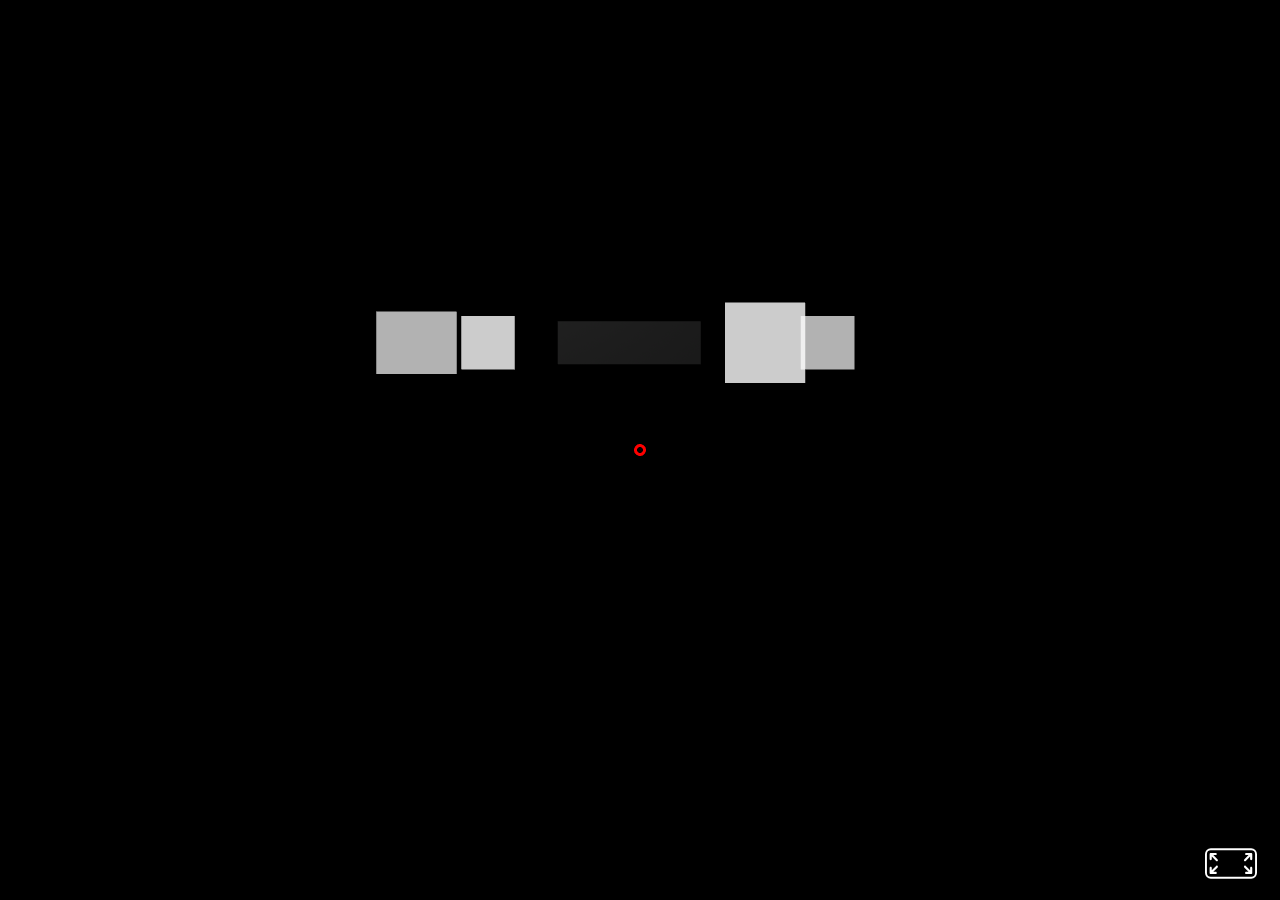
==== commit ac8288b4: "Ultimos cambios" ====
--- a/balandra.html
+++ b/balandra.html
@@ -55,39 +55,39 @@
                 <a-video class="adelante" spot="linkto:#pointBal2;spotgroup:group-point2-balandra" position="11 0 -7" rotation="50 110 90" material="opacity=0.8" src="#adelante" geometry="width: 2; height: 1.8"></a-video>
                 <a-video id="op1" src="#video" position="-1 0.2 -8.8" rotation="0.000 0.000 0.000" material="opacity:0.8" geometry="width: 1.2; height: 1.2" visible="true" visibilidad="openImageId: op1; imageId: tar1; closeId: clo1"></a-video>
                 <a-entity id="tar1" position="3 3 -13" rotation="0 -15 0" visible="false">
-                    <a-plane position="0 -1 0" rotation="0 0 0" geometry="width: 10; height: 12" material="color: black; opacity: 0.7"></a-plane>
+                    <a-plane position="0 -1 0" rotation="0 0 0" geometry="width: 10; height: 12" material="color: #1C6659; opacity: 0.7"></a-plane>
                     <a-image src="#aves" position="0 2 0.01" geometry="width: 9.5; height: 5.5" material=""></a-image>
                     <a-image position="4.3 4.3 0.03" id="clo1" src="#close1" geometry="width: 0.6; height: 0.6" material=""></a-image>
-                    <a-text value="Aves"  position="0 -1.3 0.01" align="center" color="white" width="9.5" text="wrapCount: 30; baseline: top; negate: false; font:./lato-font-main/Lato-Regular-msdf.json; fontImage: ./lato-font-main/Lato-Regular-msdf.png" ></a-text>
-                    <a-text value="Egretta thula (garza blanca) y Egretta rufescens (garza rojiza) son especies de aves de la familia Ardeidae que habitan en humedales, lagunas costeras, estuarios y manglares, donde se alimentan de peces, crustáceos y otros organismos acuáticos. La garza blanca se distingue por su plumaje blanco, patas negras y dedos amarillos, mientras que la garza rojiza presenta dos tipos de coloración: uno rojizo y otro blanco. Ambas especies son fundamentales para el equilibrio ecológico de los ecosistemas costeros. La garza blanca no se encuentra clasificada en la NOM-059-SEMARNAT-2010, mientras que la garza rojiza sí está incluida en dicha norma bajo la categoría de “Sujetas a Protección Especial” (Pr)." position="0 -2.2 0.01" align="center" color="white" width="9.5" text="wrapCount: 50; lineHeight: 50; baseline: top; negate: false; font:./lato-font-main/Lato-Regular-msdf.json; fontImage: ./lato-font-main/Lato-Regular-msdf.png"  >
+                    <a-text value="Aves"  position="0 -1.1 0.01" align="center" color="white" width="9.5" text="wrapCount: 30; baseline: top; negate: false; font:./Montserrat-SemiBold-msdf/Montserrat-SemiBold-msdf.json; fontImage: ./Montserrat-SemiBold-msdf/Montserrat-SemiBold.png" ></a-text>
+                    <a-text value="Egretta thula (garza blanca) y Egretta rufescens (garza rojiza) son especies de aves de la familia Ardeidae que habitan en humedales, lagunas costeras, estuarios y manglares, donde se alimentan de peces, crustáceos y otros organismos acuáticos. La garza blanca se distingue por su plumaje blanco, patas negras y dedos amarillos, mientras que la garza rojiza presenta dos tipos de coloración: uno rojizo y otro blanco. Ambas especies son fundamentales para el equilibrio ecológico de los ecosistemas costeros. La garza blanca no se encuentra clasificada en la NOM-059-SEMARNAT-2010, mientras que la garza rojiza sí está incluida en dicha norma bajo la categoría de “Sujetas a Protección Especial” (Pr)." position="0 -1.8 0.01" align="center" color="white" width="9.5" text="wrapCount: 50; lineHeight: 50; baseline: top; negate: false; font:./Montserrat-SemiBold-msdf/Montserrat-SemiBold-msdf.json; fontImage: ./Montserrat-SemiBold-msdf/Montserrat-SemiBold.png"  >
                     </a-text>
                 </a-entity>
                 
                 <a-video id="op2"src="#video" position="-5 0 -3" rotation="0.000 50.000 0.000" material="opacity:0.8" geometry="width: 1.2; height: 1.2" visible="true" visibilidad="openImageId: op2; imageId: tar2; closeId: clo2"></a-video>
                 <a-entity id="tar2" position="-12 3 1" rotation="0.000 75.000 0.000" visible="false">
-                    <a-plane position="0 -1 0" rotation="0 0 0" geometry="width: 10; height: 12" material="color: black; opacity: 0.7"></a-plane>
+                    <a-plane position="0 -1 0" rotation="0 0 0" geometry="width: 10; height: 12" material="color: #1C6659; opacity: 0.7"></a-plane>
                     <a-image src="#mangleNegro" position="0 2 0.01" geometry="width: 9.5; height:5.5" material=""></a-image>
                     <a-image position="4.3 4.3 0.03" id="clo2" src="#close1" geometry="width: 0.6; height: 0.6" material=""></a-image>
-                    <a-text value="Mangle negro" position="0 -1.4 0.01" align="center" color="white" width="9.5" text="wrapCount: 30; baseline: top; negate: false;font:./lato-font-main/Lato-Regular-msdf.json; fontImage: ./lato-font-main/Lato-Regular-msdf.png" ></a-text>
-                    <a-text value="Avicennia germinans, conocida como mangle negro, es una especie arbórea-arbustiva de la familia Acanthaceae. Crece en planicies intermareales, principalmente en bordes y zonas internas de manglares, en lagunas costeras, estuarios y bahías, sobre suelos salinos arcillosos o limosos con inundaciones periódicas. Presenta raíces (neumatóforos) que facilitan el intercambio de gases en condiciones anóxicas y hojas con glándulas que excretan sal. Es fundamental para la estabilización del suelo, captura de carbono y otros servicios ecosistémicos. Dicha especie está incluida en la NOM-059-SEMARNAT-2010 bajo la categoría “Amenazada” (A)." position="0 -2.4 0.01" align="center" color="white" width="9.5" text="wrapCount: 50; lineHeight: 50; baseline: top; negate: false; font:./lato-font-main/Lato-Regular-msdf.json; fontImage: ./lato-font-main/Lato-Regular-msdf.png">
+                    <a-text value="Mangle negro" position="0 -1.3 0.01" align="center" color="white" width="9.5" text="wrapCount: 30; baseline: top; negate: false; font:./Montserrat-SemiBold-msdf/Montserrat-SemiBold-msdf.json; fontImage: ./Montserrat-SemiBold-msdf/Montserrat-SemiBold.png" ></a-text>
+                    <a-text value="Avicennia germinans, conocida como mangle negro, es una especie arbórea-arbustiva de la familia Acanthaceae. Crece en planicies intermareales, principalmente en bordes y zonas internas de manglares, en lagunas costeras, estuarios y bahías, sobre suelos salinos arcillosos o limosos con inundaciones periódicas. Presenta raíces (neumatóforos) que facilitan el intercambio de gases en condiciones anóxicas y hojas con glándulas que excretan sal. Es fundamental para la estabilización del suelo, captura de carbono y otros servicios ecosistémicos. Dicha especie está incluida en la NOM-059-SEMARNAT-2010 bajo la categoría “Amenazada” (A)." position="0 -2.1 0.01" align="center" color="white" width="9.5" text="wrapCount: 50; lineHeight: 50; baseline: top; negate: false; font:./Montserrat-SemiBold-msdf/Montserrat-SemiBold-msdf.json; fontImage: ./Montserrat-SemiBold-msdf/Montserrat-SemiBold.png">
               </a-text></a-entity>
 
               
               <a-video id="op31" src="#video" position="3 -1 -1 " rotation="0.000 120.000 50.000" material="opacity:0.8" geometry="width: 1; height: 1" visible="true" visibilidad="openImageId: op31; imageId: tar31; closeId: clo31"></a-video>
               <a-entity id="tar31" position="12 3 3" rotation="0.000 -95.000 0.000" visible="false">
-                <a-plane position="0 -1 0" rotation="0 0 0" geometry="width: 10; height: 12" material="color: black; opacity: 0.7"></a-plane>
+                <a-plane position="0 -1 0" rotation="0 0 0" geometry="width: 10; height: 12" material="color: #1C6659; opacity: 0.7"></a-plane>
                 <a-image src="#batis" position="0 2 0.01" geometry="width: 9.5; height:5.5" material=""></a-image>
                 <a-image position="4.3 4.3 0.03" id="clo31" src="#close1" geometry="width: 0.6; height: 0.6" material=""></a-image>
-                <a-text value="Batis" position="0 -1.5 0.01" align="center" color="white" width="9.5" text="wrapCount: 30; baseline: top; negate: false; font:./lato-font-main/Lato-Regular-msdf.json; fontImage: ./lato-font-main/Lato-Regular-msdf.png"></a-text>
-                <a-text value="Batis maritima, conocida como saladilla o vidrillo, es una planta halófita perenne de la familia Bataceae. Crece en planicies intermareales asociadas a manglares y marismas, en suelos salinos arenosos a limosos inundados. Destaca por su baja altura (10-50 cm), y hojas carnosas, adaptadas a ambientes salinos. Es clave para estabilizar suelos y brindar refugio a la fauna, y presenta potencial para la restauración ecológica. Esta especie no está incluida en la NOM-059-SEMARNAT-2010." position="0 -2.4 0.01" align="center" color="white" width="9.5" text="wrapCount: 49; lineHeight: 60; baseline: top; negate: false; font:./lato-font-main/Lato-Regular-msdf.json; fontImage: ./lato-font-main/Lato-Regular-msdf.png">
+                <a-text value="Batis" position="0 -1.4 0.01" align="center" color="white" width="9.5" text="wrapCount: 30; baseline: top; negate: false; font:./Montserrat-SemiBold-msdf/Montserrat-SemiBold-msdf.json; fontImage: ./Montserrat-SemiBold-msdf/Montserrat-SemiBold.png"></a-text>
+                <a-text value="Batis maritima, conocida como saladilla o vidrillo, es una planta halófita perenne de la familia Bataceae. Crece en planicies intermareales asociadas a manglares y marismas, en suelos salinos arenosos a limosos inundados. Destaca por su baja altura (10-50 cm), y hojas carnosas, adaptadas a ambientes salinos. Es clave para estabilizar suelos y brindar refugio a la fauna, y presenta potencial para la restauración ecológica. Esta especie no está incluida en la NOM-059-SEMARNAT-2010." position="0 -2.3 0.01" align="center" color="white" width="9.5" text="wrapCount: 49; lineHeight: 60; baseline: top; negate: false; font:./Montserrat-SemiBold-msdf/Montserrat-SemiBold-msdf.json; fontImage: ./Montserrat-SemiBold-msdf/Montserrat-SemiBold.png">
               </a-text></a-entity>
 
               <a-video id="op32" src="#video" position="2.4 -1 5 " rotation="0.000 50.000 50.000" material="opacity:0.9" geometry="width: 1.2; height: 1.2" visible="true" visibilidad="openImageId: op32; imageId: tar32; closeId: clo32"></a-video>
               <a-entity id="tar32" position="-2 3 12" rotation="0.000 -180.000 0.000" visible="false">
-                <a-plane position="0 -1 0" rotation="0 0 0" geometry="width: 10; height: 8" material="color: black; opacity: 0.7"></a-plane>
+                <a-plane position="0 -1 0" rotation="0 0 0" geometry="width: 10; height: 8" material="color: #1C6659; opacity: 0.7"></a-plane>
                 <a-circle position="4.3 2.3 0.05" id="clo32" radius="0.3" material="src: #close1; opacity:1"></a-circle>
-                <a-text value="Sitio Ramsar Balandra" position="0 1.8 0.01" align="center" color="white" width="9.5" text="wrapCount: 30; baseline: top; negate: false; font:./lato-font-main/Lato-Regular-msdf.json; fontImage: ./lato-font-main/Lato-Regular-msdf.png" ></a-text>
-                <a-text value="El Sitio Ramsar Balandra (número 1767), designado el 2 de febrero de 2008, se encuentra en Baja California Sur, México, y abarca 448.67 hectáreas (24° 19' N, 110° 20' W). Este humedal costero en el Golfo de California alberga una importante comunidad de manglar, la cual presenta tres de las cuatro especies de manglares presentes en México: Rhizophora mangle, Avicennia germinans y Laguncularia racemosa. Es un sitio clave para la reproducción de aves migratorias y residentes como Pelecanus occidentalis, Pandion haliaetus y Fregata magnificens. También destaca por su riqueza en reptiles, incluyendo especies como Dipsosaurus dorsalis y Callisaurus draconoides, esta última bajo amenaza." position="0 0.6 0.01" align="center" color="white" width="9.5" text="wrapCount: 50; lineHeight: 60; baseline: top; negate: false; font:./lato-font-main/Lato-Regular-msdf.json; fontImage: ./lato-font-main/Lato-Regular-msdf.png" >
+                <a-text value="Sitio Ramsar Balandra" position="0 2 0.01" align="center" color="white" width="9.5" text="wrapCount: 30; baseline: top; negate: false; font:./Montserrat-SemiBold-msdf/Montserrat-SemiBold-msdf.json; fontImage: ./Montserrat-SemiBold-msdf/Montserrat-SemiBold.png" ></a-text>
+                <a-text value="El Sitio Ramsar Balandra (número 1767), designado el 2 de febrero de 2008, se encuentra en Baja California Sur, México, y abarca 448.67 hectáreas (24° 19' N, 110° 20' W). Este humedal costero en el Golfo de California alberga una importante comunidad de manglar, la cual presenta tres de las cuatro especies de manglares presentes en México: Rhizophora mangle, Avicennia germinans y Laguncularia racemosa. Es un sitio clave para la reproducción de aves migratorias y residentes como Pelecanus occidentalis, Pandion haliaetus y Fregata magnificens. También destaca por su riqueza en reptiles, incluyendo especies como Dipsosaurus dorsalis y Callisaurus draconoides, esta última bajo amenaza." position="0 1.1 0.01" align="center" color="white" width="9.5" text="wrapCount: 50; lineHeight: 60; baseline: top; negate: false; font:./Montserrat-SemiBold-msdf/Montserrat-SemiBold-msdf.json; fontImage: ./Montserrat-SemiBold-msdf/Montserrat-SemiBold.png" >
               </a-text></a-entity>
             </a-entity>
             
@@ -253,10 +253,26 @@
         <a-entity id="cam" camera="" position="0 1.6 0" look-controls="" rotation="">
             <a-entity cursor="fuse: true; fuseTimeout:2000" geometry="primitive:ring;radiusInner:0.01;radiusOuter:0.02" position="0 0 -1.8" material="shader:flat;color:#ff0000;" raycaster=""></a-entity>
             <a-entity cursor="rayOrigin: mouse" raycaster="objects: .interactivo" geometry="primitive:ring; radiusInner:0.01; radiusOuter:0.02" position="0 0 -1.8" material="shader:flat; color:#ff0000;"></a-entity>
-             <a-image class="closeG interactivo" src="resources/casita.png" position="0.75 0.30 -1.5" width="0.18" height="0.18" event-set__click="_event: click; color: #00FF00" material="" geometry=""></a-image>
-            <a-entity position="-0.80 0.30 -1.5">
+            
+            <a-entity position="-2 0.30 -1.5">
+                <a-image class="logo" src="./images/xplora.png" position="0.75 0.30 -1.5" width="0.45" height="0.35" material="opacity:0.7" geometry=""></a-image>
+            </a-entity>
+
+            <a-entity position="0.3 0.30 -1.5">
+                <a-image class="logo" src="./images/coscyt.png" position="0.75 0.30 -1.5" width="0.30" height="0.30" material="opacity:0.7" geometry=""></a-image>
+            </a-entity>
+
+            <a-entity position="-0.03 0.30 -1.5">
                 <a-plane color="#222" opacity="0.6" width="0.4" height="0.12" material="" geometry=""></a-plane>
                 <a-text id="scene-value" value="Escenario 1" color="white" align="center" width="1.2" text="negate: false;font:./lato-font-main/Lato-Regular-msdf.json; fontImage: ./lato-font-main/Lato-Regular-msdf.png"></a-text>
+            </a-entity>
+
+            <a-entity position="-0.05 0.30 -1.5">
+                <a-image class="logo" src="./images/secretaria.png" position="0.75 0.30 -1.5" width="0.45" height="0.45" material="opacity:0.8" geometry=""></a-image>
+            </a-entity>
+
+            <a-entity position="-1.6 0.30 -1.5">
+                <a-image class="logo" src="./images/uabcs-logo.png" position="0.75 0.30 -1.5" width="0.30" height="0.30" material="opacity:0.8" geometry=""></a-image>
             </a-entity>
         </a-entity>
 
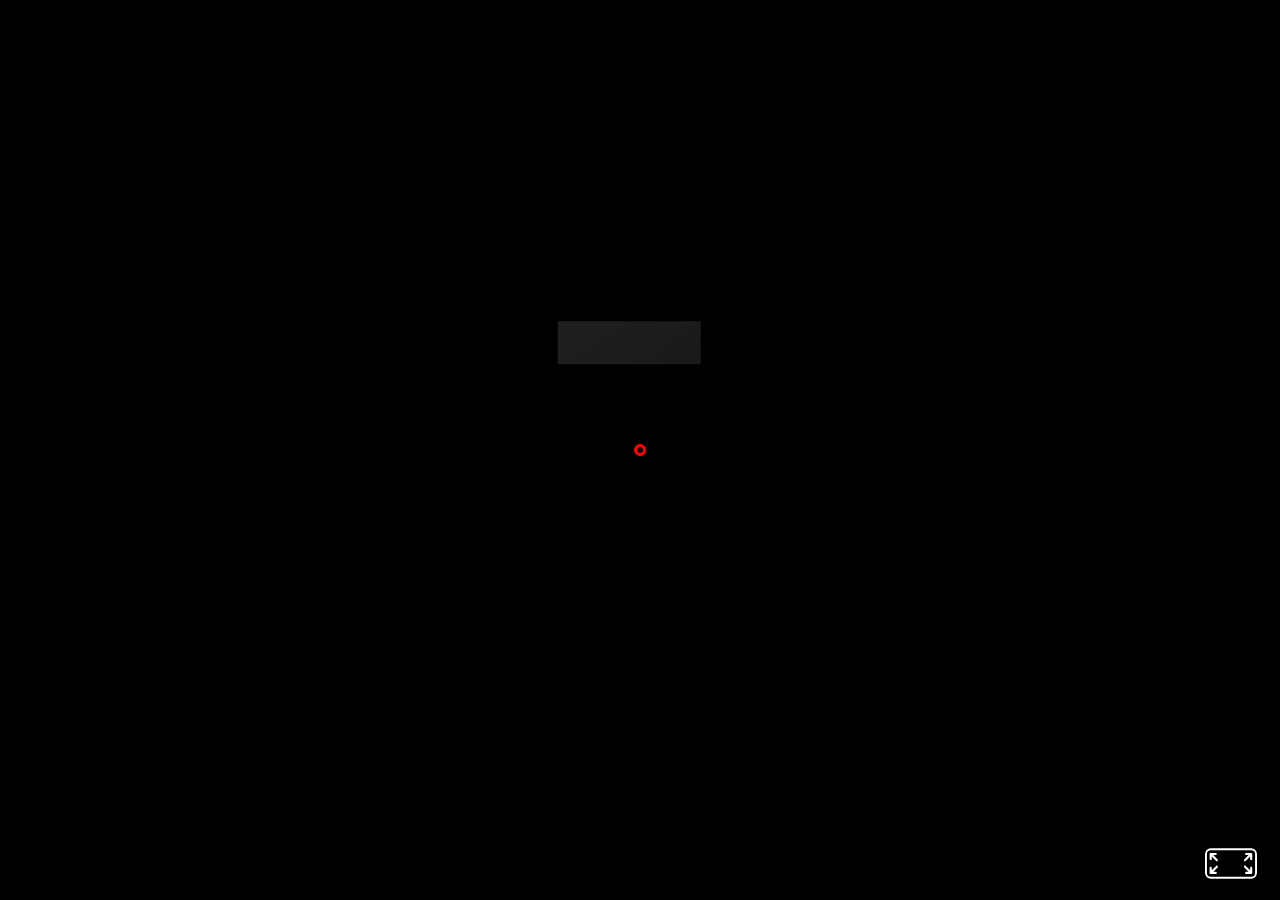
==== commit 22da5c18: "Fuente y color" ====
--- a/balandra.html
+++ b/balandra.html
@@ -55,21 +55,21 @@
                 <a-video class="adelante" spot="linkto:#pointBal2;spotgroup:group-point2-balandra" position="11 0 -7" rotation="50 110 90" material="opacity=0.8" src="#adelante" geometry="width: 2; height: 1.8"></a-video>
                 <a-video id="op1" src="#video" position="-1 0.2 -8.8" rotation="0.000 0.000 0.000" material="opacity:0.8" geometry="width: 1.2; height: 1.2" visible="true" visibilidad="openImageId: op1; imageId: tar1; closeId: clo1"></a-video>
                 <a-entity id="tar1" position="3 3 -13" rotation="0 -15 0" visible="false">
-                    <a-plane position="0 -1 0" rotation="0 0 0" geometry="width: 10; height: 12" material="color: #1C6659; opacity: 0.7"></a-plane>
+                    <a-plane position="0 0.5 0" rotation="0 0 0" geometry="width: 10; height: 9" material="color: #1C6659; opacity: 0.7"></a-plane>
                     <a-image src="#aves" position="0 2 0.01" geometry="width: 9.5; height: 5.5" material=""></a-image>
                     <a-image position="4.3 4.3 0.03" id="clo1" src="#close1" geometry="width: 0.6; height: 0.6" material=""></a-image>
-                    <a-text value="Aves"  position="0 -1.1 0.01" align="center" color="white" width="9.5" text="wrapCount: 30; baseline: top; negate: false; font:./Montserrat-SemiBold-msdf/Montserrat-SemiBold-msdf.json; fontImage: ./Montserrat-SemiBold-msdf/Montserrat-SemiBold.png" ></a-text>
-                    <a-text value="Egretta thula (garza blanca) y Egretta rufescens (garza rojiza) son especies de aves de la familia Ardeidae que habitan en humedales, lagunas costeras, estuarios y manglares, donde se alimentan de peces, crustáceos y otros organismos acuáticos. La garza blanca se distingue por su plumaje blanco, patas negras y dedos amarillos, mientras que la garza rojiza presenta dos tipos de coloración: uno rojizo y otro blanco. Ambas especies son fundamentales para el equilibrio ecológico de los ecosistemas costeros. La garza blanca no se encuentra clasificada en la NOM-059-SEMARNAT-2010, mientras que la garza rojiza sí está incluida en dicha norma bajo la categoría de “Sujetas a Protección Especial” (Pr)." position="0 -1.8 0.01" align="center" color="white" width="9.5" text="wrapCount: 50; lineHeight: 50; baseline: top; negate: false; font:./Montserrat-SemiBold-msdf/Montserrat-SemiBold-msdf.json; fontImage: ./Montserrat-SemiBold-msdf/Montserrat-SemiBold.png"  >
+                    <a-text value="Aves" position="0 -1.3 0.01" align="center" color="white" width="9.5" text="wrapCount: 30; baseline: top; negate: false; font:./Montserrat-SemiBold-msdf/Montserrat-SemiBold-msdf.json; fontImage: ./Montserrat-SemiBold-msdf/Montserrat-SemiBold.png"></a-text>
+                    <a-text value="Habitan en humedales, lagunas costeras, estuarios y manglares, donde se alimentan de peces, crustáceos y organismo acuaticos." position="0 -2.2 0.01" align="center" color="white" width="9.5" text="wrapCount: 50; lineHeight: 50; baseline: top; negate: false; font:./Montserrat-SemiBold-msdf/Montserrat-SemiBold-msdf.json; fontImage: ./Montserrat-SemiBold-msdf/Montserrat-SemiBold.png">
                     </a-text>
                 </a-entity>
                 
                 <a-video id="op2"src="#video" position="-5 0 -3" rotation="0.000 50.000 0.000" material="opacity:0.8" geometry="width: 1.2; height: 1.2" visible="true" visibilidad="openImageId: op2; imageId: tar2; closeId: clo2"></a-video>
                 <a-entity id="tar2" position="-12 3 1" rotation="0.000 75.000 0.000" visible="false">
-                    <a-plane position="0 -1 0" rotation="0 0 0" geometry="width: 10; height: 12" material="color: #1C6659; opacity: 0.7"></a-plane>
+                    <a-plane position="0 0.5 0" rotation="0 0 0" geometry="width: 10; height: 9" material="color: #1C6659; opacity: 0.7"></a-plane>
                     <a-image src="#mangleNegro" position="0 2 0.01" geometry="width: 9.5; height:5.5" material=""></a-image>
                     <a-image position="4.3 4.3 0.03" id="clo2" src="#close1" geometry="width: 0.6; height: 0.6" material=""></a-image>
-                    <a-text value="Mangle negro" position="0 -1.3 0.01" align="center" color="white" width="9.5" text="wrapCount: 30; baseline: top; negate: false; font:./Montserrat-SemiBold-msdf/Montserrat-SemiBold-msdf.json; fontImage: ./Montserrat-SemiBold-msdf/Montserrat-SemiBold.png" ></a-text>
-                    <a-text value="Avicennia germinans, conocida como mangle negro, es una especie arbórea-arbustiva de la familia Acanthaceae. Crece en planicies intermareales, principalmente en bordes y zonas internas de manglares, en lagunas costeras, estuarios y bahías, sobre suelos salinos arcillosos o limosos con inundaciones periódicas. Presenta raíces (neumatóforos) que facilitan el intercambio de gases en condiciones anóxicas y hojas con glándulas que excretan sal. Es fundamental para la estabilización del suelo, captura de carbono y otros servicios ecosistémicos. Dicha especie está incluida en la NOM-059-SEMARNAT-2010 bajo la categoría “Amenazada” (A)." position="0 -2.1 0.01" align="center" color="white" width="9.5" text="wrapCount: 50; lineHeight: 50; baseline: top; negate: false; font:./Montserrat-SemiBold-msdf/Montserrat-SemiBold-msdf.json; fontImage: ./Montserrat-SemiBold-msdf/Montserrat-SemiBold.png">
+                    <a-text value="Mangle negro" position="0 -1.5 0.01" align="center" color="white" width="9.5" text="wrapCount: 30; baseline: top; negate: false; font:./Montserrat-SemiBold-msdf/Montserrat-SemiBold-msdf.json; fontImage: ./Montserrat-SemiBold-msdf/Montserrat-SemiBold.png"></a-text>
+                    <a-text value="Dentro de sus características, presenta raíces que facilitan el intercambio de gases y hojas con glándulas que excretan sal." position="0 -2.4 0.01" align="center" color="white" width="9.5" text="wrapCount: 50; lineHeight: 50; baseline: top; negate: false; font:./Montserrat-SemiBold-msdf/Montserrat-SemiBold-msdf.json; fontImage: ./Montserrat-SemiBold-msdf/Montserrat-SemiBold.png">
               </a-text></a-entity>
 
               
@@ -96,38 +96,38 @@
                 <a-video class="atras" spot="linkto:#pointBal1;spotgroup:group-point1-balandra" position="-1.5 1 10" rotation="60 0 90" src="#atras" material="opacity=0.7" geometry="width: 1.5; height: 1.5" ></a-video>
                 <a-video src="#video" id="op3" position="-1.5 0.5 3" rotation="0.000  -20.000 0.000" material="opacity:0.8" geometry="width: 0.7; height: 0.7"  visible="true" visibilidad="openImageId: op3; imageId: tar3; closeId: clo3"></a-video>
                 <a-entity id="tar3" position="5 3 12" rotation="0 180 0" visible="false">
-                    <a-plane position="0 -0.5 0" rotation="0 0 0" geometry="width: 10; height: 11" material="color: black; opacity: 0.7"></a-plane>
+                    <a-plane position="0 -0.5 0" rotation="0 0 0" geometry="width: 10; height: 11" material="color: #1C6659; opacity: 0.7"></a-plane>
                     <a-image src="#copal" position="0 2 0.01" geometry="width: 9.5; height: 5.5" material=""></a-image>
                     <a-image position="4.3 4.3 0.03" id="clo3" src="#close1" geometry="width: 0.6; height: 0.6" material=""></a-image>
-                    <a-text value="Copal" position="0 -1.5 0.01" align="center" color="white" width="9.5" text="wrapCount: 30; baseline: top; negate: false;font:./lato-font-main/Lato-Regular-msdf.json; fontImage: ./lato-font-main/Lato-Regular-msdf.png"></a-text>
-                    <a-text value="Bursera epinnata, conocida como copal rojo, es una especie de la familia Burseraceae que habita en zonas tropicales y subtropicales de México, especialmente en selvas bajas caducifolias y matorrales. Se caracteriza por su corteza rojiza que se desprende en láminas y su resina aromática, utilizada tradicionalmente en ceremonias religiosas y como incienso. La especie de copal rojo no está incluida en la NOM-059-SEMARNAT." position="0 -2.5 0.01" align="center" color="white" width="9.5" text="wrapCount: 50; lineHeight: 50; baseline: top; negate: false;font:./lato-font-main/Lato-Regular-msdf.json; fontImage: ./lato-font-main/Lato-Regular-msdf.png">
+                    <a-text value="Copal" position="0 -1.5 0.01" align="center" color="white" width="9.5" text="wrapCount: 30; baseline: top; negate: false; font:./Montserrat-SemiBold-msdf/Montserrat-SemiBold-msdf.json; fontImage: ./Montserrat-SemiBold-msdf/Montserrat-SemiBold.png"></a-text>
+                    <a-text value="Bursera epinnata, conocida como copal rojo, es una especie de la familia Burseraceae que habita en zonas tropicales y subtropicales de México, especialmente en selvas bajas caducifolias y matorrales. Se caracteriza por su corteza rojiza que se desprende en láminas y su resina aromática, utilizada tradicionalmente en ceremonias religiosas y como incienso. La especie de copal rojo no está incluida en la NOM-059-SEMARNAT." position="0 -2.5 0.01" align="center" color="white" width="9.5" text="wrapCount: 50; lineHeight: 50; baseline: top; negate: false; font:./Montserrat-SemiBold-msdf/Montserrat-SemiBold-msdf.json; fontImage: ./Montserrat-SemiBold-msdf/Montserrat-SemiBold.png">
                 </a-text></a-entity>
                 
                 <a-video src="#video" id="op4" position="-5 0.5 1.5" rotation="0.000  95.000 0.000" material="opacity:0.8" geometry="width: 0.7; height: 0.7" visible="true" visibilidad="openImageId: op4; imageId: tar4; closeId: clo4"></a-video>
                 <a-entity id="tar4" position="-10 3 8" rotation="0 -240 0" visible="false">
-                    <a-plane position="0 -1 0" rotation="0 0 0" geometry="width: 10; height: 12" material="color: black; opacity: 0.7"></a-plane>
+                    <a-plane position="0 -1 0" rotation="0 0 0" geometry="width: 10; height: 12" material="color: #1C6659; opacity: 0.7"></a-plane>
                     <a-image src="#ecologica" position="0 2 0.01" geometry="width: 9.5; height: 5.5" material=""></a-image>
                     <a-image position="4.3 4.3 0.03" id="clo4" src="#close1" geometry="width: 0.6; height: 0.6" material=""></a-image>
-                    <a-text value="Sucesión ecológica" position="0 -1.2 0.01" align="center" color="white" width="9.5" text="wrapCount: 30; baseline: top; negate: false;font:./lato-font-main/Lato-Regular-msdf.json; fontImage: ./lato-font-main/Lato-Regular-msdf.png" ></a-text>
-                    <a-text value="La sucesión ecológica en manglares describe los cambios en la estructura y composición de estas comunidades a lo largo del tiempo debido a factores naturales y antrópicos. Generalmente, comienza en áreas costeras con acumulación de sedimentos ricos en nutrientes, donde pioneros como Avicennia germinans colonizan gracias a su tolerancia a suelos salinos e inundados. A medida que se acumulan sedimentos y se estabiliza el sustrato, especies como Rhizophora mangle y Laguncularia racemosa pueden establecerse, formando un bosque maduro. Este proceso está influenciado por el flujo de mareas, la salinidad y la disponibilidad de nutrientes. Sin embargo, actividades humanas como el cambio de uso de suelo o la contaminación pueden interrumpir esta sucesión, afectando la funcionalidad del ecosistema." position="0 -2 0.01" align="center" color="white" width="9" text="wrapCount: 51; lineHeight: 48; baseline: top; negate: false; font:./lato-font-main/Lato-Regular-msdf.json; fontImage: ./lato-font-main/Lato-Regular-msdf.png"></a-text>
+                    <a-text value="Sucesión ecológica" position="0 -1.1 0.01" align="center" color="white" width="9.5" text="wrapCount: 30; baseline: top; negate: false; font:./Montserrat-SemiBold-msdf/Montserrat-SemiBold-msdf.json; fontImage: ./Montserrat-SemiBold-msdf/Montserrat-SemiBold.png" ></a-text>
+                    <a-text value="La sucesión ecológica en manglares describe los cambios en la estructura y composición de estas comunidades a lo largo del tiempo debido a factores naturales y antrópicos. Generalmente, comienza en áreas costeras con acumulación de sedimentos ricos en nutrientes, donde pioneros como Avicennia germinans colonizan gracias a su tolerancia a suelos salinos e inundados. A medida que se acumulan sedimentos y se estabiliza el sustrato, especies como Rhizophora mangle y Laguncularia racemosa pueden establecerse, formando un bosque maduro. Este proceso está influenciado por el flujo de mareas, la salinidad y la disponibilidad de nutrientes. Sin embargo, actividades humanas como el cambio de uso de suelo o la contaminación pueden interrumpir esta sucesión, afectando la funcionalidad del ecosistema." position="0 -1.8 0.01" align="center" color="white" width="9" text="wrapCount: 51; lineHeight: 48; baseline: top; negate: false; font:./Montserrat-SemiBold-msdf/Montserrat-SemiBold-msdf.json; fontImage: ./Montserrat-SemiBold-msdf/Montserrat-SemiBold.png"></a-text>
                 </a-entity>
                 
                 <a-video src="#video" id="op5" position="2 0.1 -4" rotation="0.000  -20.000 0.000" material="opacity:0.8" geometry="width: 0.7; height: 0.7" visible="true" visibilidad="openImageId: op5; imageId: tar5; closeId: clo5"></a-video>
                 <a-entity id="tar5" position="2 3 -10" rotation="0.000 -15.000 0.000" visible="false">
-                    <a-plane position="0 -1 0" rotation="0 0 0" geometry="width: 10; height: 12" material="color: black; opacity: 0.7"></a-plane>
+                    <a-plane position="0 -1 0" rotation="0 0 0" geometry="width: 10; height: 12" material="color: #1C6659; opacity: 0.7"></a-plane>
                     <a-image src="#dunas" position="0 2 0.01" geometry="width: 9.5; height: 5.5" material=""></a-image>
                     <a-image position="4.3 4.3 0.03" id="clo5" src="#close1" geometry="width: 0.6; height: 0.6" material=""></a-image>
-                    <a-text value="Dunas" position="0 -1.6 0.01" align="center" color="white" width="9.5" text="wrapCount: 30; baseline: top; negate: false;font:./lato-font-main/Lato-Regular-msdf.json; fontImage: ./lato-font-main/Lato-Regular-msdf.png"></a-text>
-                    <a-text value="El ecosistema de dunas presenta formaciones arenosas que albergan vegetación adaptada a condiciones áridas, proporcionando hábitat para diversas especies de fauna como reptiles. Además, actúan como barreras naturales que estabilizan sedimentos y contribuyen al ciclo de nutrientes en el humedal y protege la línea de costa contra la erosión y el impacto de tormentas. Las dunas son también un atractivo turístico, ya que forman parte del paisaje único de Balandra, siendo esenciales para su conservación frente a la presión humana y el cambio climático." position="0 -2.7 0.01" align="center" color="white" width="9.5" text="wrapCount: 50; lineHeight: 50; baseline: top; negate: false;font:./lato-font-main/Lato-Regular-msdf.json; fontImage: ./lato-font-main/Lato-Regular-msdf.png" ></a-text>
+                    <a-text value="Dunas" position="0 -1.3 0.01" align="center" color="white" width="9.5" text="wrapCount: 30; baseline: top; negate: false; font:./Montserrat-SemiBold-msdf/Montserrat-SemiBold-msdf.json; fontImage: ./Montserrat-SemiBold-msdf/Montserrat-SemiBold.png"></a-text>
+                    <a-text value="El ecosistema de dunas presenta formaciones arenosas que albergan vegetación adaptada a condiciones áridas, proporcionando hábitat para diversas especies de fauna como reptiles. Además, actúan como barreras naturales que estabilizan sedimentos y contribuyen al ciclo de nutrientes en el humedal y protege la línea de costa contra la erosión y el impacto de tormentas. Las dunas son también un atractivo turístico, ya que forman parte del paisaje único de Balandra, siendo esenciales para su conservación frente a la presión humana y el cambio climático." position="0 -2.3 0.01" align="center" color="white" width="9.5" text="wrapCount: 50; lineHeight: 50; baseline: top; negate: false; font:./Montserrat-SemiBold-msdf/Montserrat-SemiBold-msdf.json; fontImage: ./Montserrat-SemiBold-msdf/Montserrat-SemiBold.png" ></a-text>
                 </a-entity>
 
                 <a-video src="#video" id="op51" position="-4 0.1 -1" rotation="0.000  -90.000 0.000" material="opacity:0.8" geometry="width: 0.7; height: 0.7" visible="true" visibilidad="openImageId: op51; imageId: tar51; closeId: clo51"></a-video>
                 <a-entity id="tar51" position="-8 3 -9" rotation="0.000 30.000 0.000" visible="false">
-                    <a-plane position="0 -1 0" rotation="0 0 0" geometry="width: 10; height: 10.5" material="color: black; opacity: 0.7"></a-plane>
-                    <a-image src="#mangleRojo" position="0 1.2 0.01" geometry="width: 9.5; height: 5.5" material=""></a-image>
-                    <a-image position="4.3 3.5 0.03" id="clo51" src="#close1" geometry="width: 0.6; height: 0.6" material=""></a-image>
-                    <a-text value="Mangle rojo" position="0 -2.1 0.01" align="center" color="white" width="9.5" text="wrapCount: 30; baseline: top; negate: false; font:./lato-font-main/Lato-Regular-msdf.json; fontImage: ./lato-font-main/Lato-Regular-msdf.png" ></a-text>
-                    <a-text value="Rhizophoraceae, es un arbusto o algunas veces árbol de hasta 8 m de altura, con numerosas raíces aéreas que descienden desde las ramas y el tronco; sus hojas son gruesas. Presenta un embrión de la semilla (propágulo), el cual al desprenderse del árbol es transportado por la corriente del mar a otros lugares." position="0 -3.1 0.01" align="center" color="white" width="9.5" text="wrapCount: 45; lineHeight: 55; baseline: top; negate: false;font:./lato-font-main/Lato-Regular-msdf.json; fontImage: ./lato-font-main/Lato-Regular-msdf.png"></a-text>
+                    <a-plane position="0 -1 0" rotation="0 0 0" geometry="width: 10; height: 12" material="color: #1C6659; opacity: 0.7"></a-plane>
+                    <a-image src="#mangleRojo" position="0 2 0.01" geometry="width: 9.5; height: 5.5" material=""></a-image>
+                    <a-image position="4.3 4.3 0.03" id="clo51" src="#close1" geometry="width: 0.6; height: 0.6" material=""></a-image>
+                    <a-text value="Mangle rojo" position="0 -1.5 0.01" align="center" color="white" width="9.5" text="wrapCount: 30; baseline: top; negate: false; font:./Montserrat-SemiBold-msdf/Montserrat-SemiBold-msdf.json; fontImage: ./Montserrat-SemiBold-msdf/Montserrat-SemiBold.png"></a-text>
+                    <a-text value="Rhizophoraceae, es un arbusto o algunas veces árbol de hasta 8 m de altura, con numerosas raíces aéreas que descienden desde las ramas y el tronco; sus hojas son gruesas. Presenta un embrión de la semilla (propágulo), el cual al desprenderse del árbol es transportado por la corriente del mar a otros lugares." position="0 -2.5 0.01" align="center" color="white" width="9.5" text="wrapCount: 45; lineHeight: 55; baseline: top; negate: false; font:./Montserrat-SemiBold-msdf/Montserrat-SemiBold-msdf.json; fontImage: ./Montserrat-SemiBold-msdf/Montserrat-SemiBold.png"></a-text>
                 </a-entity>
             </a-entity>
             
@@ -137,29 +137,29 @@
                 <a-image class="adelante" spot="linkto:#pointBal4;spotgroup:group-point4-balandra" position="-9 0 10.5" rotation="30 -60 90" src="#adelante" material="opacity=0.8" geometry="width: 1.2; height: 1.5"></a-image>
                 <a-video src="#video" id="op6" position="-0.9 1.3 5" rotation="0.000  -20.000 0.000" material="opacity:0.8" geometry="width: 0.7; height: 0.7" visible="true" visibilidad="openImageId: op6; imageId: tar6; closeId: clo6"></a-video>
                 <a-entity id="tar6" position="1 6 15" rotation="0 180 0" visible="false">
-                    <a-plane position="0 -0.5 0" rotation="0 0 0" geometry="width: 10; height: 11" material="color: black; opacity: 0.7"></a-plane>
+                    <a-plane position="0 -0.5 0" rotation="0 0 0" geometry="width: 10; height: 11" material="color: #1C6659; opacity: 0.7"></a-plane>
                     <a-image src="#paisajismo" position="0 2 0.01" geometry="width: 9.5; height: 5.5" material=""></a-image>
                     <a-image position="4.3 4.3 0.03" id="clo6" src="#close1" geometry="width: 0.6; height: 0.6" material=""></a-image>
-                    <a-text value="Servicio ecosistémicos de paisaje" id="carousel-title" position="0 -1.5 0.01" align="center" color="white" width="9.5" text="wrapCount: 30; baseline: top; negate: false;font:./lato-font-main/Lato-Regular-msdf.json; fontImage: ./lato-font-main/Lato-Regular-msdf.png" ></a-text>
-                    <a-text value="Balandra es considerada un símbolo icónico de la ciudad de La Paz así como del estado de Baja California Sur y de México, gracias a su extraordinaria belleza natural y valor cultural. Su emblemático hongo de piedra, formado por la erosión, es una de las imágenes más reconocidas del estado. Este sitio, con sus aguas cristalinas, manglares y dunas costeras, representa un orgullo para la comunidad local, destacando su compromiso con la conservación" position="0 -2.5 0.01" align="center" color="white" width="9.5" text="wrapCount: 50; lineHeight: 50; baseline: top; negate: false; font:./lato-font-main/Lato-Regular-msdf.json; fontImage: ./lato-font-main/Lato-Regular-msdf.png"></a-text>
+                    <a-text value="Servicio ecosistémicos de paisaje" id="carousel-title" position="0 -1.5 0.01" align="center" color="white" width="9.5" text="wrapCount: 30; baseline: top; negate: false; font:./Montserrat-SemiBold-msdf/Montserrat-SemiBold-msdf.json; fontImage: ./Montserrat-SemiBold-msdf/Montserrat-SemiBold.png" ></a-text>
+                    <a-text value="Balandra es considerada un símbolo icónico de la ciudad de La Paz así como del estado de Baja California Sur y de México, gracias a su extraordinaria belleza natural y valor cultural. Su emblemático hongo de piedra, formado por la erosión, es una de las imágenes más reconocidas del estado. Este sitio, con sus aguas cristalinas, manglares y dunas costeras, representa un orgullo para la comunidad local, destacando su compromiso con la conservación" position="0 -2.5 0.01" align="center" color="white" width="9.5" text="wrapCount: 50; lineHeight: 50; baseline: top; negate: false; font:./Montserrat-SemiBold-msdf/Montserrat-SemiBold-msdf.json; fontImage: ./Montserrat-SemiBold-msdf/Montserrat-SemiBold.png"></a-text>
                 </a-entity>
                 
                 <a-video src="#video" id="op7" position="-5 0.2 -1.2" rotation="0.000  60.000 0.000" material="opacity:0.8" geometry="width: 0.7; height: 0.7" visible="true" visibilidad="openImageId: op7; imageId: tar7; closeId: clo7; videoId: drAvila"></a-video>
                 <a-entity id="tar7" position="-10 0.2 -10" rotation="0 50 0" visible="false">
-                    <a-plane position="0 1 0" rotation="0 0 0" geometry="width: 10; height: 8" material="color: black; opacity: 0.7"></a-plane>
+                    <a-plane position="0 1 0" rotation="0 0 0" geometry="width: 10; height: 8" material="color: #1C6659; opacity: 0.7"></a-plane>
                     <a-video src="#drAvila" position="0 2 0.01" geometry="width: 9.5; height: 5.5" material=""></a-video>
                     <a-circle position="4.3 4.3 0.05" id="clo7" radius="0.3" material="src: #close1"></a-circle>
                     <!--<a-image position="4.3 4.3 0.03" id="clo7" src="#close1" geometry="width: 0.6; height: 0.6" material=""></a-image>-->
-                    <a-text value=" Dr. Giovanni Ávila Flores Especialista en manglares" id="carousel-title" position="0 -1.3 0.01" align="center" color="white" width="9.5" text="wrapCount: 25; baseline: top; negate: false;" font="https://raw.githubusercontent.com/mel091/lato-font/refs/heads/main/Lato-Regular-msdf.json"></a-text>
+                    <a-text value=" Dr. Giovanni Ávila Flores Especialista en manglares" id="carousel-title" position="0 -1.3 0.01" align="center" color="white" width="9.5" text="wrapCount: 25; baseline: top; negate: false; font:./Montserrat-SemiBold-msdf/Montserrat-SemiBold-msdf.json; fontImage: ./Montserrat-SemiBold-msdf/Montserrat-SemiBold.png" font="Montserrat-SemiBold-msdf/Montserrat-SemiBold-msdf.json; fontImage: ./Montserrat-SemiBold-msdf/Montserrat-SemiBold.png"></a-text>
                 </a-entity>
                
                 <a-video src="#video" id="op71" position="1 0.5 -2" rotation="10.000  -20.000 0.000" material="opacity:0.8" geometry="width: 0.7; height: 0.7" visible="true" visibilidad="openImageId: op71; imageId: tar71; closeId: clo71"></a-video>
                 <a-entity id="tar71" position="2 0.2 -11" rotation="0 -10 0" visible="false">
-                    <a-plane position="0 0.5 0" rotation="0 0 0" geometry="width: 10; height: 8" material="color: black; opacity: 0.85"></a-plane>
+                    <a-plane position="0 0.5 0" rotation="0 0 0" geometry="width: 10; height: 8" material="color: #1C6659; opacity: 0.85"></a-plane>
                     <a-circle position="4.3 3.8 0.03" id="clo71" radius="0.3" material="src: #close1; opacity:1" geometry=""></a-circle>
                     <!--<a-image position="4.3 2.8 0.03" id="clo71" src="#close1" geometry="width: 0.6; height: 0.6" material=""></a-image>-->
-                    <a-text value="Servicios ecosistémicos y culturales" id="carousel-title" position="0 3.2 0.01" align="center" color="white" width="9.5" text="wrapCount: 30; baseline: top; negate: false; font:./lato-font-main/Lato-Regular-msdf.json; fontImage: ./lato-font-main/Lato-Regular-msdf.png" ></a-text>
-                    <a-text value="El ecoturismo en Balandra, especialmente mediante actividades como la navegación en kayak y la observación de aves y el paisaje marino-costero, permite a los visitantes disfrutar de sus paisajes únicos mientras se fomenta la educación ambiental. Navegar entre manglares y aguas cristalinas no sólo ofrece experiencias recreativas, sino también un vínculo directo con los servicios ecosistémicos culturales del sitio, como el valor estético, espiritual y de identidad local. Estas actividades promueven la conservación al generar ingresos sostenibles para la comunidad, reduciendo impactos negativos en el entorno." position="0 2 0.01" align="center" color="white" width="9.5" text="wrapCount: 49; lineHeight: 55; baseline: top; negate: false; font:./lato-font-main/Lato-Regular-msdf.json; fontImage: ./lato-font-main/Lato-Regular-msdf.png" ></a-text>
+                    <a-text value="Servicios ecosistémicos y culturales" id="carousel-title" position="0 3.5 0.01" align="center" color="white" width="9.5" text="wrapCount: 30; baseline: top; negate: false; font:./Montserrat-SemiBold-msdf/Montserrat-SemiBold-msdf.json; fontImage: ./Montserrat-SemiBold-msdf/Montserrat-SemiBold.png" ></a-text>
+                    <a-text value="El ecoturismo en Balandra, especialmente mediante actividades como la navegación en kayak y la observación de aves y el paisaje marino-costero, permite a los visitantes disfrutar de sus paisajes únicos mientras se fomenta la educación ambiental. Navegar entre manglares y aguas cristalinas no sólo ofrece experiencias recreativas, sino también un vínculo directo con los servicios ecosistémicos culturales del sitio, como el valor estético, espiritual y de identidad local. Estas actividades promueven la conservación al generar ingresos sostenibles para la comunidad, reduciendo impactos negativos en el entorno." position="0 2 0.01" align="center" color="white" width="9.5" text="wrapCount: 49; lineHeight: 55; baseline: top; negate: false; font:./Montserrat-SemiBold-msdf/Montserrat-SemiBold-msdf.json; fontImage: ./Montserrat-SemiBold-msdf/Montserrat-SemiBold.png" ></a-text>
                 </a-entity>
             </a-entity>
             
@@ -168,41 +168,41 @@
                 <a-image class="atras" spot="linkto:#pointBal3;spotgroup:group-point3-balandra" position="4 0 15" rotation="-40.000 40.000 100.000" src="#atras" material="opacity=0.8" geometry="width:1.8; height: 2.5"></a-image>
                 <a-video src="#video" id="op8" position="-0.4 0.5 -2" rotation="0.000  10.000 0.000" material="opacity:0.8" geometry="width: 0.7; height: 0.7" visible="true" visibilidad="openImageId: op8; imageId: tar8; closeId: clo8; videoId: inmersion"></a-video>
                 <a-entity id="tar8" position="-1.5 1.5 -10" rotation="0  10 0" visible="false">
-                    <a-plane position="0 -0.5 0" rotation="0 0 0" geometry="width: 10; height: 11" material="color: black; opacity: 0.7"></a-plane>
+                    <a-plane position="0 -0.5 0" rotation="0 0 0" geometry="width: 10; height: 11" material="color: #1C6659; opacity: 0.7"></a-plane>
                     <a-video src="#inmersion" position="0 2 0.01" geometry="width: 9.5; height: 5.5" material=""></a-video>
                     <a-circle position="4.3 4.3 0.03" id="clo8" radius="0.3" material="src: #close1; opacity:1" geometry=""></a-circle>
                     <!--<a-image position="4.3 4.3 0.035" id="clo8" src="#close1" geometry="width: 0.6; height: 0.6" material=""></a-image>-->
-                    <a-text value="Servicio ecosistémico pesquería" id="carousel-title" position="0 -1.3 0.01" align="center" color="white" width="9.5" text="wrapCount: 25; baseline: top; negate: false; font:./lato-font-main/Lato-Regular-msdf.json; fontImage: ./lato-font-main/Lato-Regular-msdf.png" ></a-text>
-                    <a-text value="La pesca en Balandra, principalmente artesanal, depende de los servicios ecosistémicos proporcionados por sus manglares y otros ecosistemas, que sirven de hábitat y zona de cría para diversas especies de fauna. Estos ecosistemas contribuyen a la salud de las pesquerías locales al ofrecer un entorno seguro para el desarrollo de peces y crustáceos. La conservación de estos hábitats asegura la sostenibilidad de la pesca y las fuentes de ingresos para las comunidades locales." position="0 -2.2 0.01" align="center" color="white" width="9.5" text="wrapCount: 49; lineHeight: 52; baseline: top; negate: false; font:./lato-font-main/Lato-Regular-msdf.json; fontImage: ./lato-font-main/Lato-Regular-msdf.png"></a-text>
+                    <a-text value="Servicio ecosistémico pesquería" id="carousel-title" position="0 -1.3 0.01" align="center" color="white" width="9.5" text="wrapCount: 30; baseline: top; negate: false; font:./Montserrat-SemiBold-msdf/Montserrat-SemiBold-msdf.json; fontImage: ./Montserrat-SemiBold-msdf/Montserrat-SemiBold.png"></a-text>
+                    <a-text value="La pesca en Balandra, principalmente artesanal, depende de los servicios ecosistémicos proporcionados por sus manglares y otros ecosistemas, que sirven de hábitat y zona de cría para diversas especies de fauna. Estos ecosistemas contribuyen a la salud de las pesquerías locales al ofrecer un entorno seguro para el desarrollo de peces y crustáceos. La conservación de estos hábitats asegura la sostenibilidad de la pesca y las fuentes de ingresos para las comunidades locales." position="0 -2.1 0.01" align="center" color="white" width="9.5" text="wrapCount: 49; lineHeight: 52; baseline: top; negate: false; font:./Montserrat-SemiBold-msdf/Montserrat-SemiBold-msdf.json; fontImage: ./Montserrat-SemiBold-msdf/Montserrat-SemiBold.png"></a-text>
                 </a-entity>
 
                 <a-video src="#video" id="op81" position="-3.5 2 4" rotation="0.000  -20.000 0.000" material="opacity:0.8" geometry="width: 1.2; height: 1.2" visible="true" visibilidad="openImageId: op81; imageId: tar81; closeId: clo81; videoId: testimonial"></a-video>
                 <a-entity id="tar81" position="-7.5 3 14" rotation="0  150 0" visible="false">
-                    <a-plane position="0 0 0" rotation="0 0 0" geometry="width: 10; height: 10" material="color: black; opacity: 0.7"></a-plane>
+                    <a-plane position="0 0 0" rotation="0 0 0" geometry="width: 10; height: 10" material="color: #1C6659; opacity: 0.7"></a-plane>
                     <a-video src="#testimonial" position="0 2 0.01" geometry="width: 9.5; height: 5.5" material=""></a-video>
                     <a-circle position="4.3 4.3 0.03" id="clo81" radius="0.3" material="src: #close1; opacity:1" geometry=""></a-circle>
                     <!--<a-image position="4.3 4.3 0.035" id="clo81" src="#close1" geometry="width: 0.6; height: 0.6" material=""></a-image>-->
-                    <a-text value="Servicios ecosistématicos hábitat" id="carousel-title" position="0 -1.8 0.01" align="center" color="white" width="9.5" text="wrapCount: 25; baseline: top; negate: false; font:./lato-font-main/Lato-Regular-msdf.json; fontImage: ./lato-font-main/Lato-Regular-msdf.png" ></a-text>  
-                    <a-text value="Álvaro Jimenez, Guardaparque APFF Balandra" position="0 -3.1 0.2" align="center" color="white" width="9.5" text="wrapCount: 30; lineHeight: 50; baseline: top; negate: false; font:./lato-font-main/Lato-Regular-msdf.json; fontImage: ./lato-font-main/Lato-Regular-msdf.png" ></a-text>
+                    <a-text value="Servicios ecosistématicos hábitat" id="carousel-title" position="0 -1.7 0.01" align="center" color="white" width="9.5" text="wrapCount: 25; baseline: top; negate: false; font:./Montserrat-SemiBold-msdf/Montserrat-SemiBold-msdf.json; fontImage: ./Montserrat-SemiBold-msdf/Montserrat-SemiBold.png" ></a-text>  
+                    <a-text value="Álvaro Jimenez, Guardaparque APFF Balandra" position="0 -3.4 0.2" align="center" color="white" width="9.5" text="wrapCount: 30; lineHeight: 50; baseline: top; negate: false; font:./Montserrat-SemiBold-msdf/Montserrat-SemiBold-msdf.json; fontImage: ./Montserrat-SemiBold-msdf/Montserrat-SemiBold.png" ></a-text>
                 </a-entity>
                 
             
                 <a-video src="#video" id="op82" position="2 0.5 2.8" rotation="10.000  20.000 0.000" material="opacity:0.8" geometry="width: 0.9; height: 0.9" visible="true" visibilidad="openImageId: op82; imageId: tar82; closeId: clo82"></a-video>
                 <a-entity id="tar82" position="9.5 5 10" rotation="0 -150 0" visible="false">
-                    <a-plane position="0 -0.5 0" rotation="0 0 0" geometry="width: 10; height: 8" material="color: black; opacity: 0.7"></a-plane>
+                    <a-plane position="0 -0.5 0" rotation="0 0 0" geometry="width: 10; height: 8" material="color: #1C6659; opacity: 0.7"></a-plane>
                     <a-circle position="4.3 2.8 0.03" id="clo82" radius="0.3" material="src: #close1; opacity:1"></a-circle>
                     <!--<a-image position="4.3 2.8 0.03" id="clo82" src="#close1" geometry="width: 0.6; height: 0.6" material=""></a-image>-->
-                    <a-text value="Servicio ecosistémico maderables (biomasa)" id="carousel-title" position="0 2.2 0.01" align="center" color="white" width="9.5" text="wrapCount: 30; baseline: top; negate: false;font:./lato-font-main/Lato-Regular-msdf.json; fontImage: ./lato-font-main/Lato-Regular-msdf.png"></a-text>
-                    <a-text value="La madera de los manglares de Balandra, aunque no es una fuente principal de aprovechamiento comercial, desempeña un papel crucial en los servicios ecosistémicos al proporcionar estabilidad al ecosistema costero. Además, la descomposición de la madera de los manglares contribuye al ciclo de nutrientes, enriqueciendo los sedimentos y fomentando la biodiversidad marina." position="0 0.5 0.01" align="center" color="white" width="9.5" text="wrapCount: 40; lineHeight: 55; baseline: top; negate: false; font:./lato-font-main/Lato-Regular-msdf.json; fontImage: ./lato-font-main/Lato-Regular-msdf.png" ></a-text>
+                    <a-text value="Servicio ecosistémico maderables (biomasa)" id="carousel-title" position="0 2.2 0.01" align="center" color="white" width="9.5" text="wrapCount: 30; baseline: top; negate: false; font:./Montserrat-SemiBold-msdf/Montserrat-SemiBold-msdf.json; fontImage: ./Montserrat-SemiBold-msdf/Montserrat-SemiBold.png"></a-text>
+                    <a-text value="La madera de los manglares de Balandra, aunque no es una fuente principal de aprovechamiento comercial, desempeña un papel crucial en los servicios ecosistémicos al proporcionar estabilidad al ecosistema costero. Además, la descomposición de la madera de los manglares contribuye al ciclo de nutrientes, enriqueciendo los sedimentos y fomentando la biodiversidad marina." position="0 0.5 0.01" align="center" color="white" width="9.5" text="wrapCount: 40; lineHeight: 55; baseline: top; negate: false; font:./Montserrat-SemiBold-msdf/Montserrat-SemiBold-msdf.json; fontImage: ./Montserrat-SemiBold-msdf/Montserrat-SemiBold.png" ></a-text>
                 </a-entity>
 
                 <a-video id="op83" src="#video" position="4 -0.5 -3.5" rotation="0.000  -40.000 0.000" material="opacity:0.9" geometry="width: 1.2; height: 1.2" visible="true" visibilidad="openImageId: op83; imageId: tar83; closeId: clo83"></a-video>
                 <a-entity id="tar83" position="9.5 3.5 -9" rotation="0.000 -40.000 0.000" visible="false">
-                    <a-plane position="0 -1 0" rotation="0 0 0" geometry="width: 10; height: 5" material="color: black; opacity: 0.7"></a-plane>
-                    <a-circle position="4.3 0.9 0.03" id="clo83" radius="0.3" material="src: #close1; opacity:1"></a-circle>
+                    <a-plane position="0 -1 0" rotation="0 0 0" geometry="width: 10; height: 5" material="color: #1C6659; opacity: 0.7"></a-plane>
+                    <a-circle position="4.3 0.6 0.03" id="clo83" radius="0.3" material="src: #close1; opacity:1"></a-circle>
                     <!--<a-image position="4.3 0.9 0.03" id="clo83" src="#close1" geometry="width: 0.6; height: 0.6" material=""></a-image>-->
-                    <a-text value="Servicios ecosistemico habitat" position="0 0.5 0.01" align="center" color="white" width="9.5" text="wrapCount: 30; baseline: top; negate: false; font:./lato-font-main/Lato-Regular-msdf.json; fontImage: ./lato-font-main/Lato-Regular-msdf.png" ></a-text>
-                    <a-text value="Balandra es un sitio único que alberga una gran biodiversidad, incluyendo manglares, dunas, playas y aguas costeras que sirven de hábitat para aves migratorias, reptiles, y mamíferos marinos como ballenas y delfines." position="0 -0.8 0.01" align="center" color="white" width="9.5" text="wrapCount: 50; lineHeight: 60; baseline: top; negate: false; font:./lato-font-main/Lato-Regular-msdf.json; fontImage: ./lato-font-main/Lato-Regular-msdf.png" >
+                    <a-text value="Servicios ecosistemico habitat" position="0 0.3 0.01" align="center" color="white" width="9.5" text="wrapCount: 30; baseline: top; negate: false; font:./Montserrat-SemiBold-msdf/Montserrat-SemiBold-msdf.json; fontImage: ./Montserrat-SemiBold-msdf/Montserrat-SemiBold.png" ></a-text>
+                    <a-text value="Balandra es un sitio único que alberga una gran biodiversidad, incluyendo manglares, dunas, playas y aguas costeras que sirven de hábitat para aves migratorias, reptiles, y mamíferos marinos como ballenas y delfines." position="0 -0.8 0.01" align="center" color="white" width="9.5" text="wrapCount: 50; lineHeight: 60; baseline: top; negate: false; font:./Montserrat-SemiBold-msdf/Montserrat-SemiBold-msdf.json; fontImage: ./Montserrat-SemiBold-msdf/Montserrat-SemiBold.png" >
                 </a-text></a-entity>
             </a-entity>
             
@@ -222,30 +222,30 @@
                 <a-image class="atras" spot="linkto:#pointBal4;spotgroup:group-point4-balandra" position="-1 0.3 10" rotation="60 20 90" src="#atras" material="opacity:0.8" geometry="width:1.5; height:1.8"></a-image>
                 <a-video src="#video" id="op9" position="0.2 4 0.5" rotation="90.000  60.000 0.000" material="opacity:0.9" geometry="width: 0.7; height: 0.7" visible="true" visibilidad="openImageId: op9; imageId: tar9; closeId: clo9"></a-video>
                 <a-entity id="tar9" position="-2 7 12" rotation="20 -180 0" visible="false">
-                    <a-plane position="0 -0.5 0" rotation="0 0 0" geometry="width: 10; height: 11" material="color: black; opacity: 0.7"></a-plane>
+                    <a-plane position="0 -0.5 0" rotation="0 0 0" geometry="width: 10; height: 11" material="color: #1C6659; opacity: 0.7"></a-plane>
                     <a-image src="#dosel" position="0 2 0.01" geometry="width: 9.5; height: 5.5" material=""></a-image>
                     <a-image position="4.3 4.3 0.03" id="clo9" src="#close1" geometry="width: 0.6; height: 0.6" material=""></a-image>
-                    <a-text value="Dosel" position="0 -1.4 0.01" align="center" color="white" width="9.5" text="wrapCount: 25; baseline: top; negate: false; font:./lato-font-main/Lato-Regular-msdf.json; fontImage: ./lato-font-main/Lato-Regular-msdf.png" ></a-text>
-                    <a-text value="El dosel del manglar en Balandra es la capa superior formada por las ramas y hojas de los árboles de manglar, que juega un papel crucial en el ecosistema. Este dosel proporciona refugio y alimento a una gran variedad de especies, incluyendo aves, insectos y mamíferos." position="0 -2.4 0.01" align="center" color="white" width="9.5" text="wrapCount: 40; lineHeight: 55; baseline: top; negate: false; font:./lato-font-main/Lato-Regular-msdf.json; fontImage: ./lato-font-main/Lato-Regular-msdf.png"></a-text>
+                    <a-text value="Dosel" position="0 -1.3 0.01" align="center" color="white" width="9.5" text="wrapCount: 25; baseline: top; negate: false; font:./Montserrat-SemiBold-msdf/Montserrat-SemiBold-msdf.json; fontImage: ./Montserrat-SemiBold-msdf/Montserrat-SemiBold.png" ></a-text>
+                    <a-text value="El dosel del manglar en Balandra es la capa superior formada por las ramas y hojas de los árboles de manglar, que juega un papel crucial en el ecosistema. Este dosel proporciona refugio y alimento a una gran variedad de especies, incluyendo aves, insectos y mamíferos." position="0 -2.2 0.01" align="center" color="white" width="9.5" text="wrapCount: 40; lineHeight: 55; baseline: top; negate: false; font:./Montserrat-SemiBold-msdf/Montserrat-SemiBold-msdf.json; fontImage: ./Montserrat-SemiBold-msdf/Montserrat-SemiBold.png"></a-text>
                 </a-entity>
 
 
                 <a-video src="#video" id="op10" position="2 1 -2" rotation="0.000  -50.000 0.000" material="opacity:0.8" geometry="width: 0.7; height: 0.7" visible="true" visibilidad="openImageId: op10; imageId: tar10; closeId: clo10"></a-video>
                 <a-entity id="tar10" position="1 0.2 -10" rotation="0 -10 0" visible="false">
-                    <a-plane position="0 -0.5 0" rotation="0 0 0" geometry="width: 10; height: 11" material="color: black; opacity: 0.7"></a-plane>
+                    <a-plane position="0 -0.5 0" rotation="0 0 0" geometry="width: 10; height: 11" material="color: #1C6659; opacity: 0.7"></a-plane>
                     <a-image src="#raices" position="0 2 0.01" geometry="width: 9.5; height: 5.5" material=""></a-image>
                     <a-image position="4.3 4.3 0.03" id="clo10" src="#close1" geometry="width: 0.6; height: 0.6" material=""></a-image>
-                    <a-text value="Raíces" position="0 -1.5 0.01" align="center" color="white" width="9.5" text="wrapCount: 25; baseline: top; negate: false; font:./lato-font-main/Lato-Regular-msdf.json; fontImage: ./lato-font-main/Lato-Regular-msdf.png" ></a-text>
-                    <a-text value="Las raíces de los manglares en Balandra desempeñan funciones cruciales en la estabilidad ecológica de este ecosistema costero. Estas raíces, adaptadas para vivir en ambientes salinos e inundados, forman estructuras interconectadas que estabilizan los sedimentos y protegen las costas de la erosión, actuando como barreras naturales contra las olas y tormentas. Además, las raíces proporcionan hábitats importantes para diversas especies marinas, como crustáceos y peces juveniles." position="0 -2.4 0.01" align="center" color="white" width="9.5" text="wrapCount: 50; lineHeight: 50; baseline: top; negate: false; font:./lato-font-main/Lato-Regular-msdf.json; fontImage: ./lato-font-main/Lato-Regular-msdf.png"></a-text>
+                    <a-text value="Raíces" position="0 -1.5 0.01" align="center" color="white" width="9.5" text="wrapCount: 25; baseline: top; negate: false; font:./Montserrat-SemiBold-msdf/Montserrat-SemiBold-msdf.json; fontImage: ./Montserrat-SemiBold-msdf/Montserrat-SemiBold.png" ></a-text>
+                    <a-text value="Estas raíces, adaptadas para vivir en ambientes salinos e inundados, forman estructuras interconectadas que estabilizan los sedimentos y protegen las costas de la erosión, actuando como barreras naturales contra las olas y tormentas. Además, las raíces proporcionan hábitats importantes para diversas especies marinas, como crustáceos y peces juveniles." position="0 -2.6 0.01" align="center" color="white" width="9.5" text="wrapCount: 50; lineHeight: 50; baseline: top; negate: false; font:./Montserrat-SemiBold-msdf/Montserrat-SemiBold-msdf.json; fontImage: ./Montserrat-SemiBold-msdf/Montserrat-SemiBold.png"></a-text>
                 </a-entity>
 
                 <a-video src="#video" id="op111" position="-1.5 1 -2" rotation="0.000  30.000 0.000" material="opacity:0.8" geometry="width: 0.7; height: 0.7" visible="true" visibilidad="openImageId: op111; imageId: tar111; closeId: clo111"></a-video>
                 <a-entity id="tar111" position="-12 0.2 -6" rotation="0 50 0" visible="false">
-                    <a-plane position="0 1 0" rotation="0 0 0" geometry="width: 10; height: 8" material="color: black; opacity: 0.7"></a-plane>
+                    <a-plane position="0 1 0" rotation="0 0 0" geometry="width: 10; height: 8" material="color: #1C6659; opacity: 0.7"></a-plane>
                     <a-circle position="4.3 4.3 0.03" id="clo111" radius="0.3" material="src: #close1; opacity:1"></a-circle>
                     <!--<a-image position="4.3 4.3 0.03" id="clo111" src="#close1" geometry="width: 0.6; height: 0.6" material=""></a-image>-->
-                    <a-text value="Carbono azul" position="0 3.5 0.01" align="center" color="white" width="9.5" text="wrapCount: 25; baseline: top; negate: false; font:./lato-font-main/Lato-Regular-msdf.json; fontImage: ./lato-font-main/Lato-Regular-msdf.png" ></a-text>
-                    <a-text value="Los manglares de Balandra desempeñan un papel fundamental en el secuestro de carbono azul, capturando importantes cantidades de dióxido de carbono en sus raíces y suelos, lo que contribuye a mitigar el cambio climático. La conservación de estos manglares es esencial para garantizar la continuidad de estos beneficios ambientales y climáticos." position="0 2 0.01" align="center" color="white" width="9.5" text="wrapCount: 38; lineHeight: 50; baseline: top; negate: false; font:./lato-font-main/Lato-Regular-msdf.json; fontImage: ./lato-font-main/Lato-Regular-msdf.png" ></a-text>
+                    <a-text value="Carbono azul" position="0 3.5 0.01" align="center" color="white" width="9.5" text="wrapCount: 25; baseline: top; negate: false; font:./Montserrat-SemiBold-msdf/Montserrat-SemiBold-msdf.json; fontImage: ./Montserrat-SemiBold-msdf/Montserrat-SemiBold.png" ></a-text>
+                    <a-text value="Los manglares de Balandra desempeñan un papel fundamental en el secuestro de carbono azul, capturando importantes cantidades de dióxido de carbono en sus raíces y suelos, lo que contribuye a mitigar el cambio climático. La conservación de estos manglares es esencial para garantizar la continuidad de estos beneficios ambientales y climáticos." position="0 2.1 0.01" align="center" color="white" width="9.5" text="wrapCount: 38; lineHeight: 50; baseline: top; negate: false; font:./Montserrat-SemiBold-msdf/Montserrat-SemiBold-msdf.json; fontImage: ./Montserrat-SemiBold-msdf/Montserrat-SemiBold.png" ></a-text>
                 </a-entity>
             </a-entity>
 
@@ -254,26 +254,14 @@
             <a-entity cursor="fuse: true; fuseTimeout:2000" geometry="primitive:ring;radiusInner:0.01;radiusOuter:0.02" position="0 0 -1.8" material="shader:flat;color:#ff0000;" raycaster=""></a-entity>
             <a-entity cursor="rayOrigin: mouse" raycaster="objects: .interactivo" geometry="primitive:ring; radiusInner:0.01; radiusOuter:0.02" position="0 0 -1.8" material="shader:flat; color:#ff0000;"></a-entity>
             
-            <a-entity position="-2 0.30 -1.5">
-                <a-image class="logo" src="./images/xplora.png" position="0.75 0.30 -1.5" width="0.45" height="0.35" material="opacity:0.7" geometry=""></a-image>
-            </a-entity>
-
-            <a-entity position="0.3 0.30 -1.5">
-                <a-image class="logo" src="./images/coscyt.png" position="0.75 0.30 -1.5" width="0.30" height="0.30" material="opacity:0.7" geometry=""></a-image>
-            </a-entity>
+           
 
             <a-entity position="-0.03 0.30 -1.5">
                 <a-plane color="#222" opacity="0.6" width="0.4" height="0.12" material="" geometry=""></a-plane>
-                <a-text id="scene-value" value="Escenario 1" color="white" align="center" width="1.2" text="negate: false;font:./lato-font-main/Lato-Regular-msdf.json; fontImage: ./lato-font-main/Lato-Regular-msdf.png"></a-text>
-            </a-entity>
-
-            <a-entity position="-0.05 0.30 -1.5">
-                <a-image class="logo" src="./images/secretaria.png" position="0.75 0.30 -1.5" width="0.45" height="0.45" material="opacity:0.8" geometry=""></a-image>
-            </a-entity>
-
-            <a-entity position="-1.6 0.30 -1.5">
-                <a-image class="logo" src="./images/uabcs-logo.png" position="0.75 0.30 -1.5" width="0.30" height="0.30" material="opacity:0.8" geometry=""></a-image>
-            </a-entity>
+                <a-text id="scene-value" value="Escenario 1" color="white" align="center" width="1.2" text="negate: false; font:./Montserrat-SemiBold-msdf/Montserrat-SemiBold-msdf.json; fontImage: ./Montserrat-SemiBold-msdf/Montserrat-SemiBold.png"></a-text>
+            </a-entity>
+
+            
         </a-entity>
 
     </a-scene>
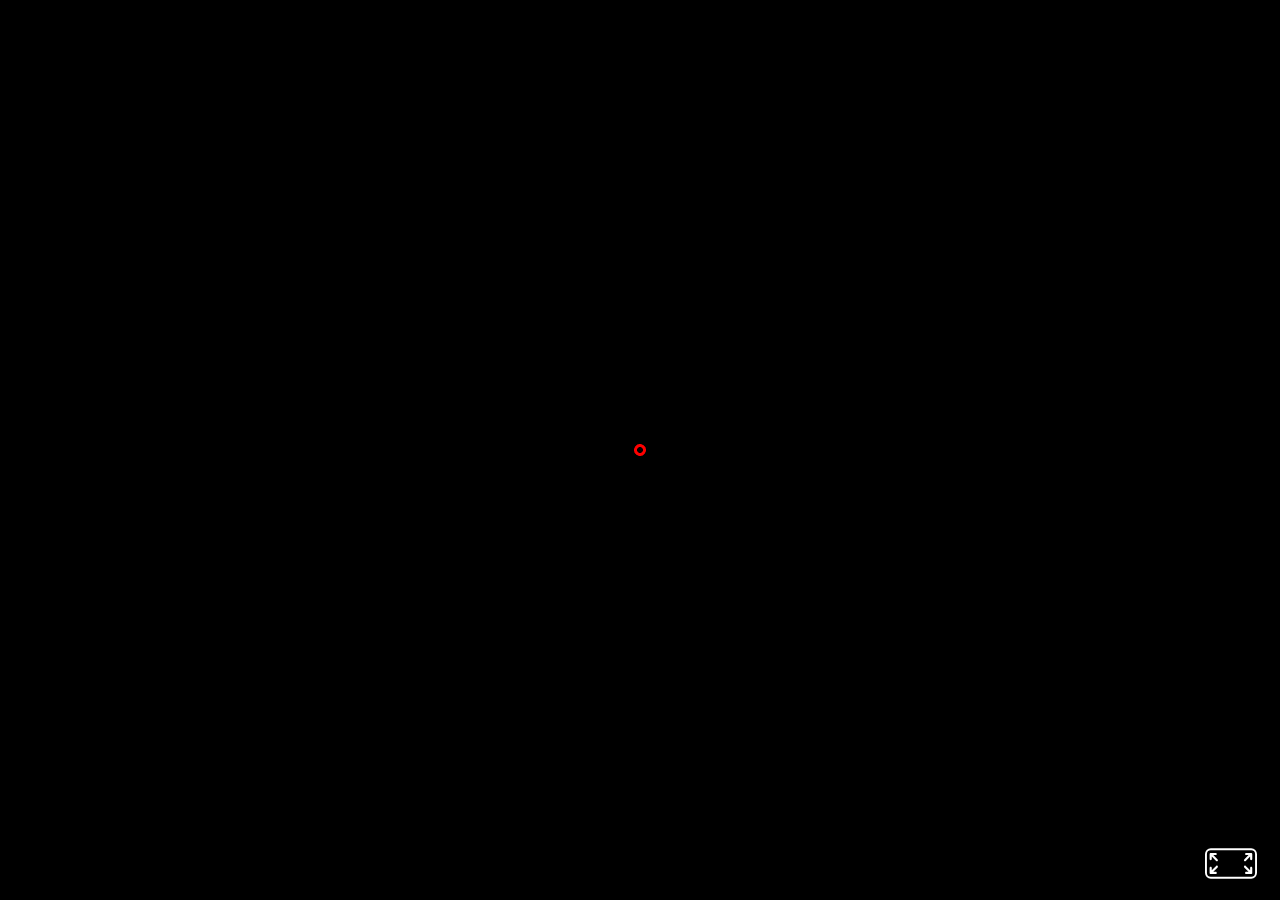
==== commit 707e2678: "Comentar escenario" ====
--- a/balandra.html
+++ b/balandra.html
@@ -44,6 +44,7 @@
             <img id="close1" src="images/close1.png" alt="close1">
             <img id="salir" src="images/puerta.png" alt="salir">
             <img id="siguiente" src="images/sig.png" alt="sig">
+            <img id="videoIcono" src="images/video.png" alt="video">
             <video id="adelante" autoplay loop muted src="images/adelante.webm" alt="adelante"></video>
             <video id="video" autoplay loop muted src="images/try.webm"></video>
             
@@ -145,6 +146,7 @@
                 </a-entity>
                 
                 <a-video src="#video" id="op7" position="-5 0.2 -1.2" rotation="0.000  60.000 0.000" material="opacity:0.8" geometry="width: 0.7; height: 0.7" visible="true" visibilidad="openImageId: op7; imageId: tar7; closeId: clo7; videoId: drAvila"></a-video>
+                <!-- <a-image src="#videoIcono" position="-4 0.2 -1.1" geometry="width: 0.5; height: 0.5" material=""></a-image> -->
                 <a-entity id="tar7" position="-10 0.2 -10" rotation="0 50 0" visible="false">
                     <a-plane position="0 1 0" rotation="0 0 0" geometry="width: 10; height: 8" material="color: #1C6659; opacity: 0.7"></a-plane>
                     <a-video src="#drAvila" position="0 2 0.01" geometry="width: 9.5; height: 5.5" material=""></a-video>
@@ -256,10 +258,10 @@
             
            
 
-            <a-entity position="-0.03 0.30 -1.5">
+            <!-- <a-entity position="-0.03 0.30 -1.5">
                 <a-plane color="#222" opacity="0.6" width="0.4" height="0.12" material="" geometry=""></a-plane>
                 <a-text id="scene-value" value="Escenario 1" color="white" align="center" width="1.2" text="negate: false; font:./Montserrat-SemiBold-msdf/Montserrat-SemiBold-msdf.json; fontImage: ./Montserrat-SemiBold-msdf/Montserrat-SemiBold.png"></a-text>
-            </a-entity>
+            </a-entity> -->
 
             
         </a-entity>
